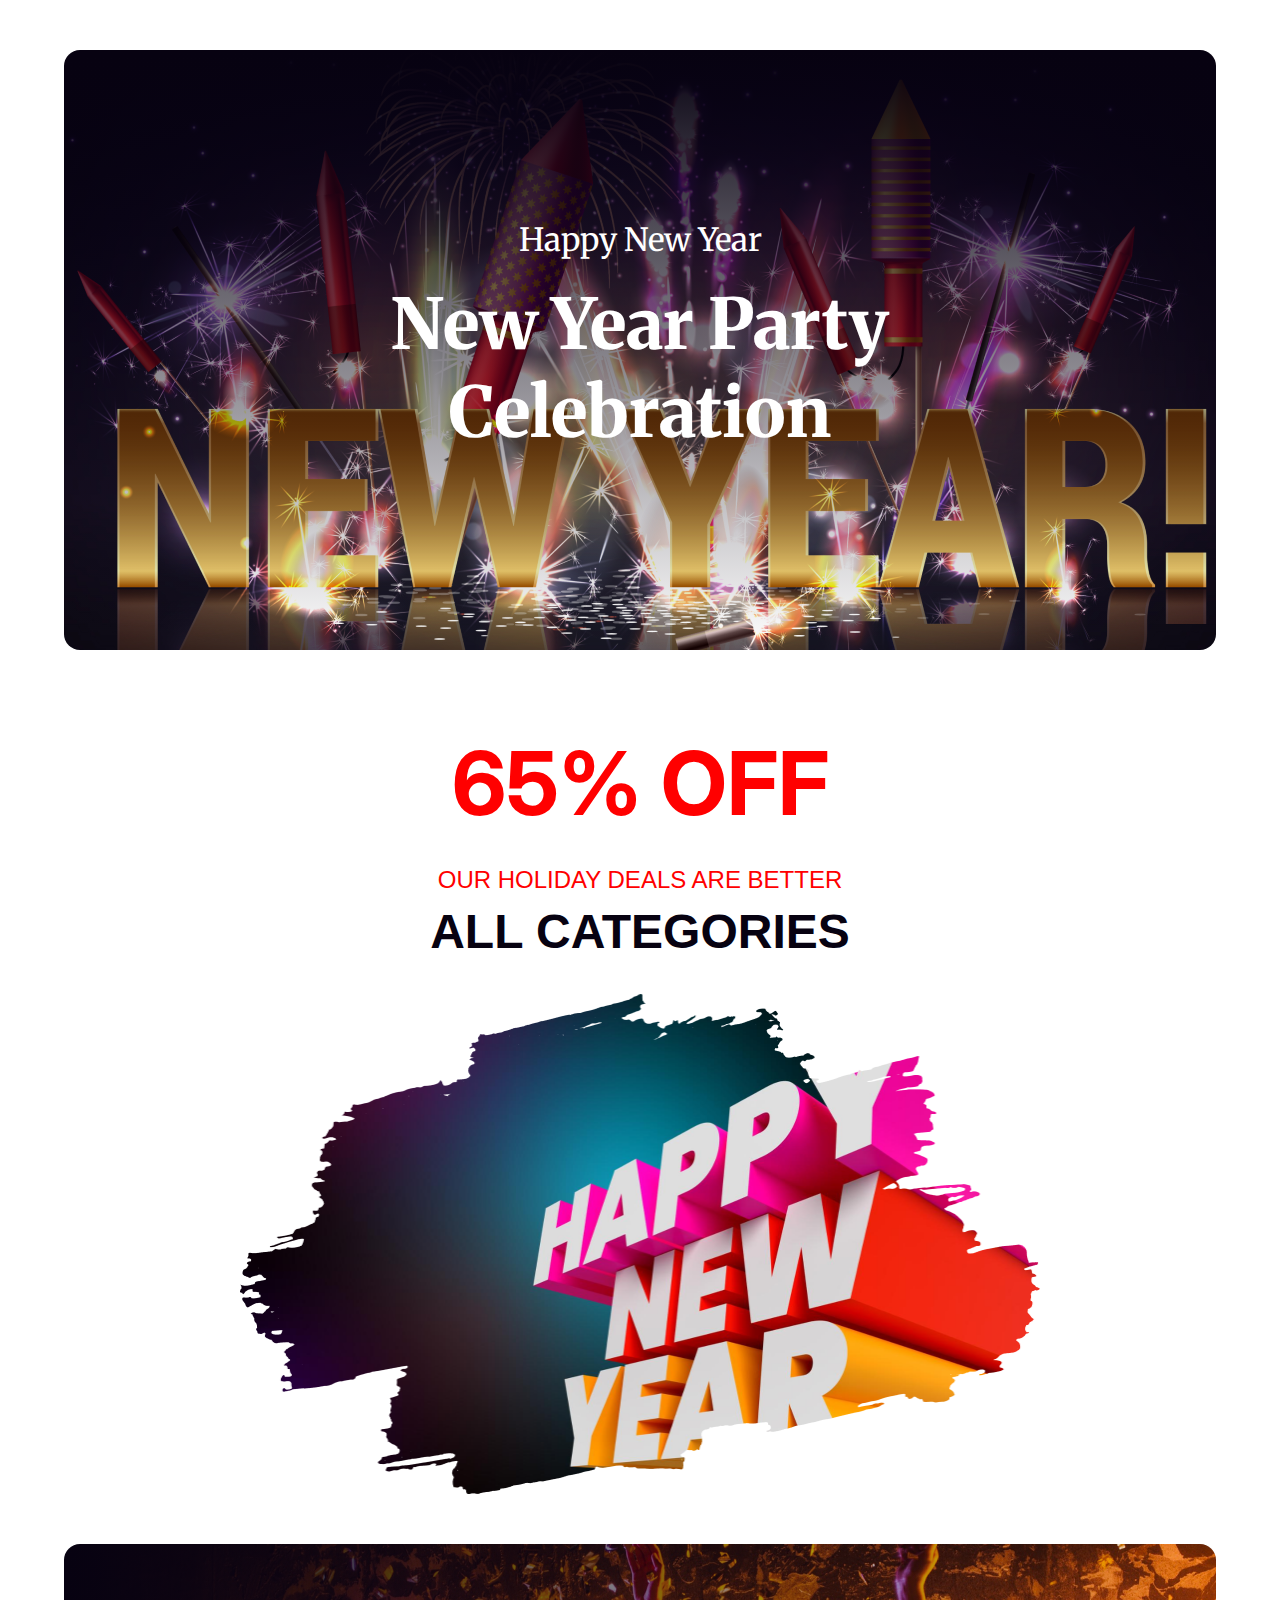
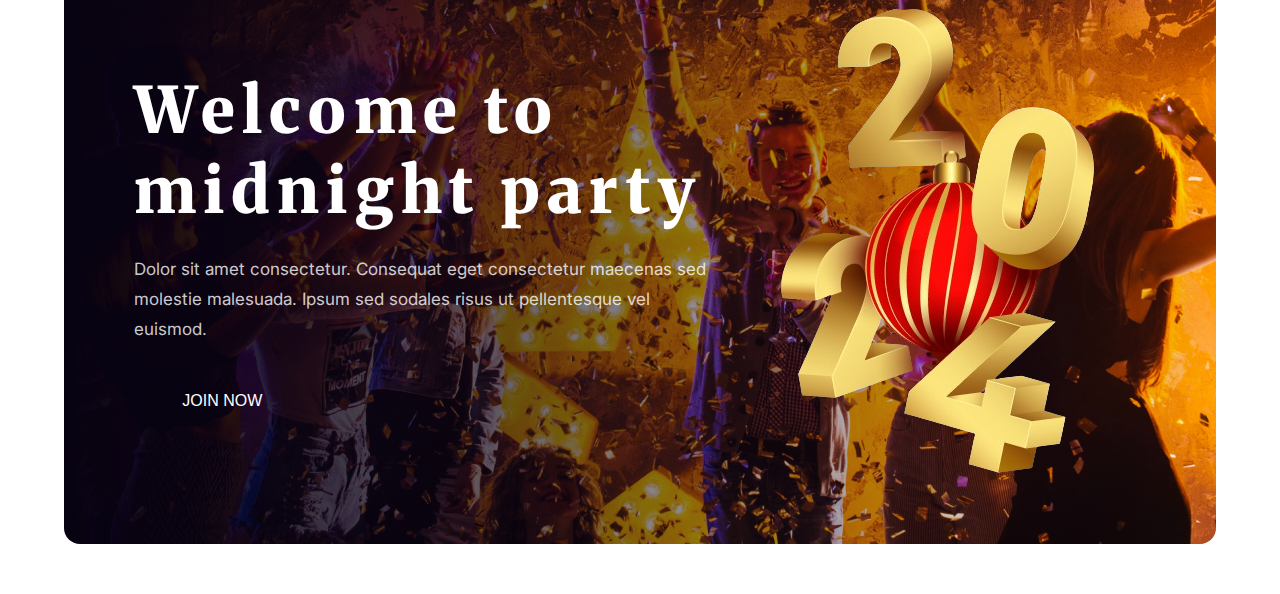
==== index.html @ 81d25da5 "added party section" ====
<!DOCTYPE html>
<html lang="en">
  <head>
    <meta charset="UTF-8" />
    <meta name="viewport" content="width=device-width, initial-scale=1.0" />
    <title>Happy New Year</title>
    <link rel="stylesheet" href="new_year_style/style.css" />
  </head>
  <body>
    <!-- Start Header Section -->
    <header class="header">
      <div class="banner_text">
        <h4>Happy New Year</h4>
        <h1>New Year Party Celebration</h1>
      </div>
    </header>
    <!-- Header Section End -->

    <!-- Main Section Start -->
    <main>
      <!-- first section -->
      <section>
        <div class="all-categories">
          <h1>65% OFF</h1>
          <h4>OUR HOLIDAY DEALS ARE BETTER</h4>
          <h2>ALL CATEGORIES</h2>
          <img
            class="new-year-photo"
            src="resources/New Year Photo.png"
            alt=""
          />
        </div>
      </section>

      <!-- second section -->
      <section class="midnight-party-section">
        <div class="party-section">
            <div class="welcome">
                <h1>Welcome to midnight party</h1>
                <h4>
                  Dolor sit amet consectetur. Consequat eget consectetur maecenas sed
                  molestie malesuada. Ipsum sed sodales risus ut pellentesque vel
                  euismod.
                </h4>
                <p>JOIN NOW</p>
              </div>
              <div class="party-section-img">
                <img src="resources/Group_70.png" alt="" />
              </div>

        </div>
        
      </section>
    </main>
    <footer></footer>
  </body>
</html>
---- new_year_style/style.css ----
@import url('https://fonts.googleapis.com/css2?family=Merriweather:wght@300;400;700;900&display=swap');

@import url('https://fonts.googleapis.com/css2?family=Inter:wght@100;300;400;500;600;700&family=Merriweather:wght@300;400;700;900&display=swap');
* {
  margin: 0;
  padding: 0;
}
body {
  font-family: "Inter", sans-serif;
  font-family: "Merriweather", serif;
  font-family: "Open Sans", sans-serif;
}

/* Start Header Section */

.header {
  background-image: linear-gradient(180deg, #070211 0%, rgba(7, 2, 17, 0) 100%),
    url(../resources/Banner\ Image.png);
  background-position: center;
  border-radius: 16px;
  height: 600px;
  width: 90%;
  max-width: 1320px;
  margin: 50px auto;
}

.banner_text {
  width: 600px;
  margin: auto;
  padding: 170px;
}
.header .banner_text h4 {
  color: #fff;
  font-family: Merriweather;
  text-align: center;
  font-size: 32px;
  font-weight: 400;
  margin-bottom: 20px;
}
.header .banner_text h1 {
  color: #fff;
  text-align: center;
  font-family: Merriweather;
  font-size: 70px;
  font-weight: 800;
}

/* Header Section End */

/* main section start */

.all-categories {
  display: flex;
  flex-direction: column;
  justify-content: center;
  text-align: center;
}

.all-categories h1 {
  color: #f00;
  font-size: 88px;
  font-family: Inter; 
  font-weight: 700;
  margin-top: 30px;
}
.all-categories h4 {
  color: #F00;
  font-size: 24px;
  font-weight: 500;
  margin-top: 30px; 
}

.all-categories h2 {
  color: #070211;
  font-size: 48px;
  font-weight: 600;  
  margin-top: 10px; 
}

.new-year-photo {
  width: 800px;
  height: 500px;
  margin: auto;
  margin-top: 35px;
}
/* Party section start */

.midnight-party-section{
background-image: linear-gradient(90deg, #070211 0%, rgba(7, 2, 17, 0.00) 100%), 
url(../resources/Vectorrr.png);
  background-position: center;
  border-radius: 16px;
  height: 600px;
  width: 90%;
  max-width: 1320px;
  margin: 50px auto;
}

.party-section{
  display: flex;
  justify-content: space-evenly;
  text-align: center;
  
}


.welcome{
  width: 50%;
  text-align: left;
  margin-top: 126px;
 
}
.welcome h1{
color: #FFF;
font-size: 64px;
font-family: Merriweather; 
font-style: normal;
font-weight: 900;
letter-spacing: 7.04px;
}
.welcome h4{
color: rgba(255, 255, 255, 0.80);
font-family: Inter;
font-size: 17px;
font-style: normal;
font-weight: 400; 
margin-top: 1.5rem;
line-height: 30px; /* 166.667% */ 
}

.welcome p{
color: #FFFF;
text-align: left;
font-size: 16px;
font-weight: 500;
margin-left: 3rem;
margin-top: 48px;
}

.party-section-img{
  margin-top: 4rem;
  margin-right: 45px;
}
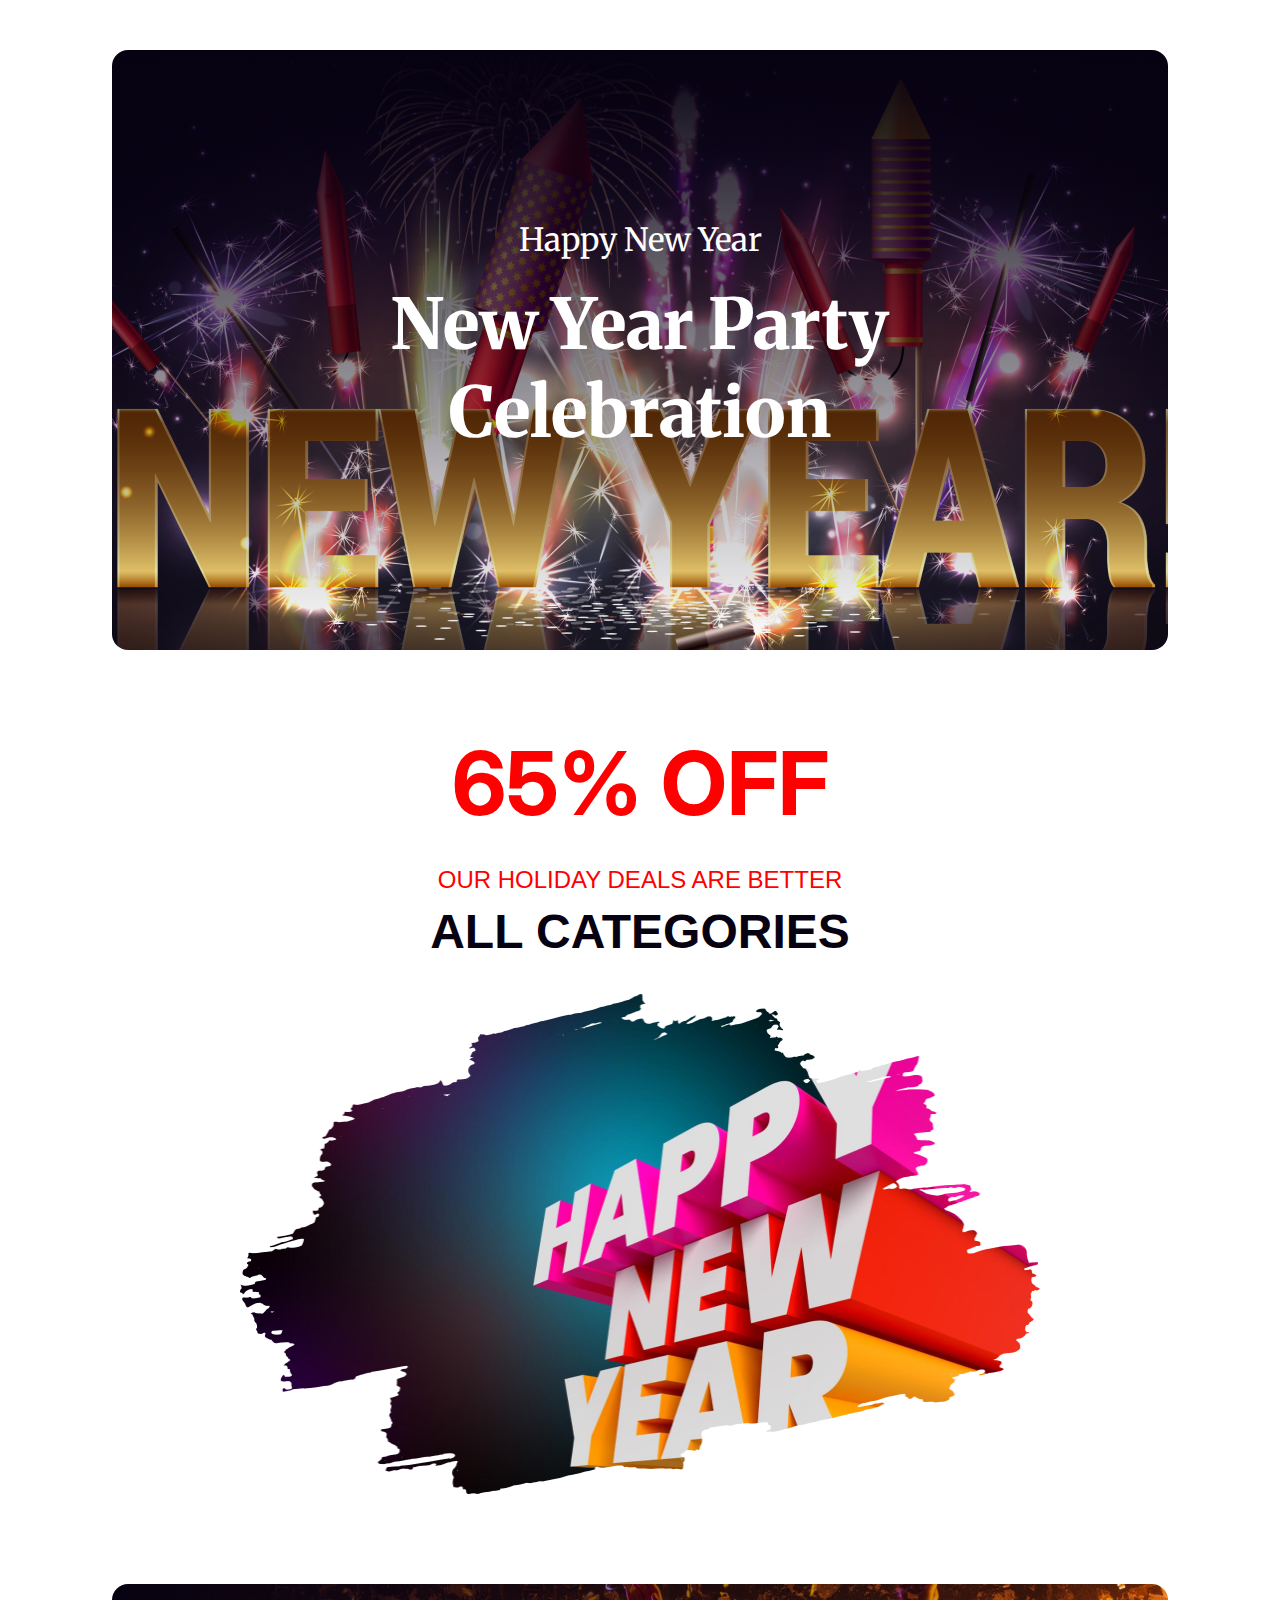
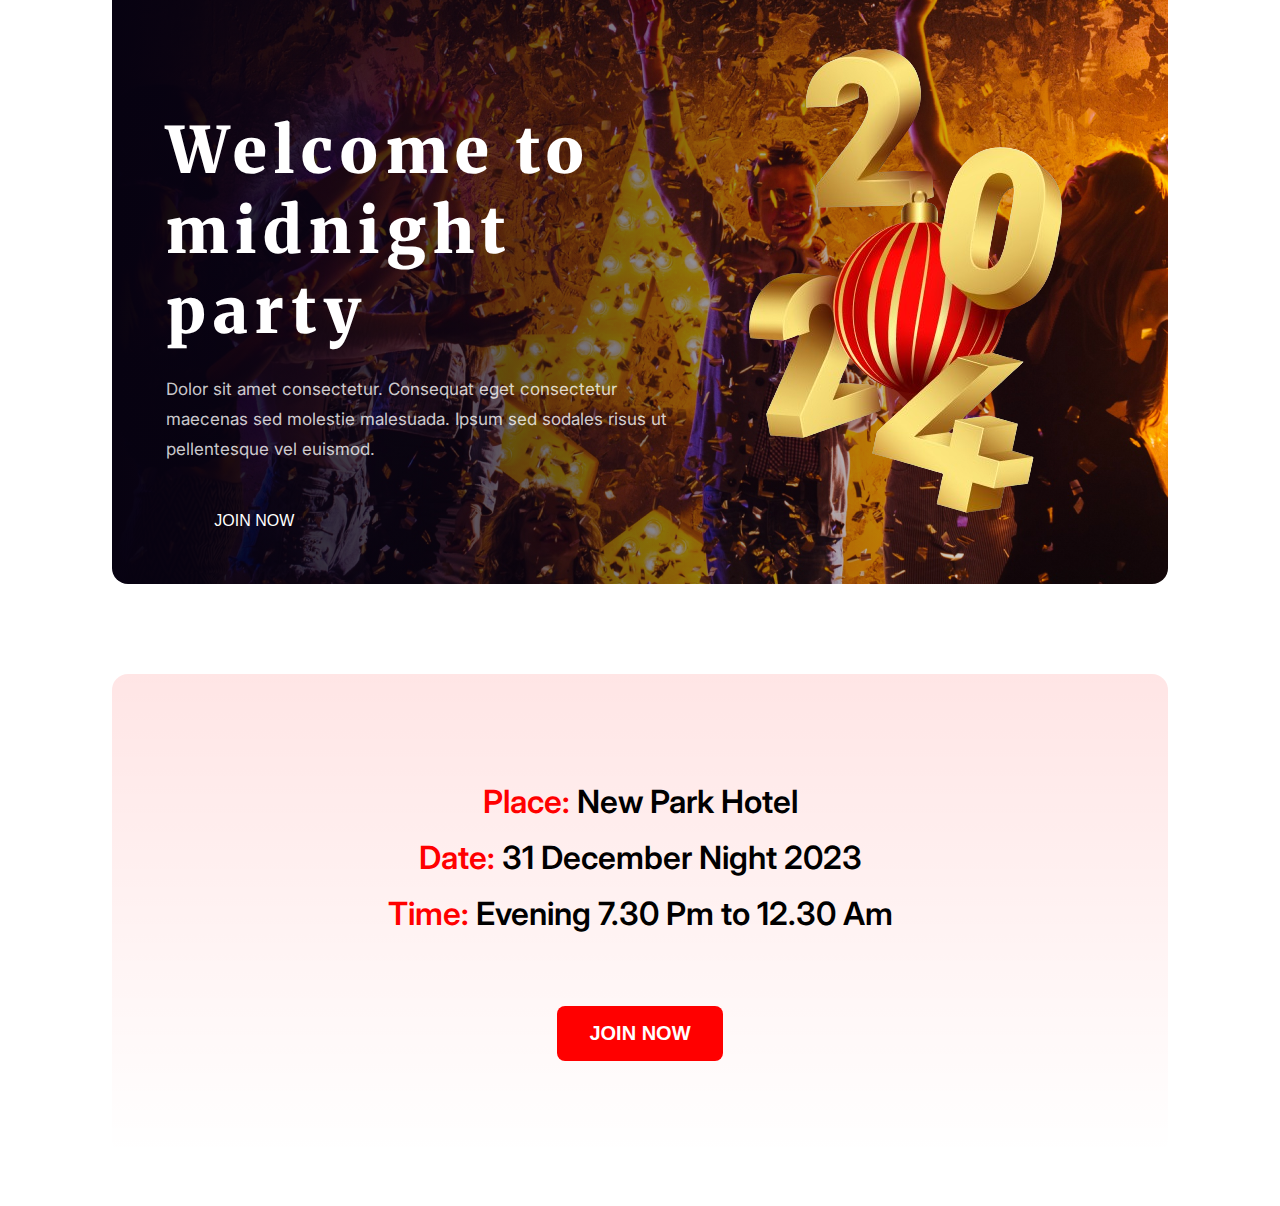
==== commit d92ea101: "added third section" ====
--- a/index.html
+++ b/index.html
@@ -35,22 +35,35 @@
       <!-- second section -->
       <section class="midnight-party-section">
         <div class="party-section">
-            <div class="welcome">
-                <h1>Welcome to midnight party</h1>
-                <h4>
-                  Dolor sit amet consectetur. Consequat eget consectetur maecenas sed
-                  molestie malesuada. Ipsum sed sodales risus ut pellentesque vel
-                  euismod.
-                </h4>
-                <p>JOIN NOW</p>
-              </div>
-              <div class="party-section-img">
-                <img src="resources/Group_70.png" alt="" />
-              </div>
+          <div class="welcome">
+            <h1>Welcome to midnight party</h1>
+            <h4>
+              Dolor sit amet consectetur. Consequat eget consectetur maecenas
+              sed molestie malesuada. Ipsum sed sodales risus ut pellentesque
+              vel euismod.
+            </h4>
+            <p>JOIN NOW</p>
+          </div>
+          <div class="party-section-img">
+            <img src="resources/Group_70.png" alt="" />
+          </div>
+        </div>
+      </section>
 
+      <!-- Third section -->
+      <section class="third-section">
+        <div class="third-section-div">
+            <p> <span class="text-color">Place:</span> New Park Hotel <br>
+                <span class="text-color">Date:</span> 31 December Night 2023 <br>
+                <span class="text-color">Time:</span> Evening 7.30 Pm to 12.30 Am</p>
+                <input class="join" type="submit" value="JOIN NOW">
         </div>
-        
       </section>
+
+
+
+
+
     </main>
     <footer></footer>
   </body>
--- a/new_year_style/style.css
+++ b/new_year_style/style.css
@@ -1,6 +1,6 @@
-@import url('https://fonts.googleapis.com/css2?family=Merriweather:wght@300;400;700;900&display=swap');
+@import url("https://fonts.googleapis.com/css2?family=Merriweather:wght@300;400;700;900&display=swap");
 
-@import url('https://fonts.googleapis.com/css2?family=Inter:wght@100;300;400;500;600;700&family=Merriweather:wght@300;400;700;900&display=swap');
+@import url("https://fonts.googleapis.com/css2?family=Inter:wght@100;300;400;500;600;700&family=Merriweather:wght@300;400;700;900&display=swap");
 * {
   margin: 0;
   padding: 0;
@@ -19,7 +19,7 @@
   background-position: center;
   border-radius: 16px;
   height: 600px;
-  width: 90%;
+  width: 82.5%;
   max-width: 1320px;
   margin: 50px auto;
 }
@@ -59,22 +59,22 @@
 .all-categories h1 {
   color: #f00;
   font-size: 88px;
-  font-family: Inter; 
+  font-family: Inter;
   font-weight: 700;
   margin-top: 30px;
 }
 .all-categories h4 {
-  color: #F00;
+  color: #f00;
   font-size: 24px;
   font-weight: 500;
-  margin-top: 30px; 
+  margin-top: 30px;
 }
 
 .all-categories h2 {
   color: #070211;
   font-size: 48px;
-  font-weight: 600;  
-  margin-top: 10px; 
+  font-weight: 600;
+  margin-top: 10px;
 }
 
 .new-year-photo {
@@ -85,59 +85,102 @@
 }
 /* Party section start */
 
-.midnight-party-section{
-background-image: linear-gradient(90deg, #070211 0%, rgba(7, 2, 17, 0.00) 100%), 
-url(../resources/Vectorrr.png);
+.midnight-party-section {
+  background-image: linear-gradient(90deg, #070211 0%, rgba(7, 2, 17, 0) 100%),
+    url(../resources/Vectorrr.png);
   background-position: center;
   border-radius: 16px;
   height: 600px;
-  width: 90%;
+  width: 82.5%;
   max-width: 1320px;
   margin: 50px auto;
+  margin-top: 90px;
 }
 
-.party-section{
+.party-section {
   display: flex;
   justify-content: space-evenly;
   text-align: center;
-  
 }
 
-
-.welcome{
+.welcome {
   width: 50%;
   text-align: left;
   margin-top: 126px;
- 
 }
-.welcome h1{
-color: #FFF;
-font-size: 64px;
-font-family: Merriweather; 
-font-style: normal;
-font-weight: 900;
-letter-spacing: 7.04px;
+.welcome h1 {
+  color: #fff;
+  font-size: 64px;
+  font-family: Merriweather;
+  font-style: normal;
+  font-weight: 900;
+  letter-spacing: 7.04px;
 }
-.welcome h4{
-color: rgba(255, 255, 255, 0.80);
-font-family: Inter;
-font-size: 17px;
-font-style: normal;
-font-weight: 400; 
-margin-top: 1.5rem;
-line-height: 30px; /* 166.667% */ 
+.welcome h4 {
+  color: rgba(255, 255, 255, 0.8);
+  font-family: Inter;
+  font-size: 17px;
+  font-style: normal;
+  font-weight: 400;
+  margin-top: 1.5rem;
+  line-height: 30px; /* 166.667% */
 }
 
-.welcome p{
-color: #FFFF;
-text-align: left;
-font-size: 16px;
-font-weight: 500;
-margin-left: 3rem;
-margin-top: 48px;
+.welcome p {
+  color: #ffff;
+  text-align: left;
+  font-size: 16px;
+  font-weight: 500;
+  margin-left: 3rem;
+  margin-top: 48px;
 }
 
-.party-section-img{
+.party-section-img {
   margin-top: 4rem;
   margin-right: 45px;
-}+}
+
+/* Third section start */
+
+.third-section {
+  background: linear-gradient(
+    180deg,
+    rgba(255, 0, 0, 0.1) 0%,
+    rgba(255, 0, 0, 0) 100%
+  );
+  background-position: center;
+  border-radius: 16px;
+  height: 482px;
+  width: 82.5%;
+  max-width: 1320px;
+  margin: 50px auto;
+  margin-top: 90px;
+}
+
+.third-section-div {
+  width: 100%;
+  text-align: center;
+}
+
+.third-section-div p {
+  padding: 100px 0px 0px 0px;
+  font-family: Inter;
+  font-size: 32px;
+  font-weight: 600;
+  line-height: 56px; /* 175% */
+}
+.text-color {
+  color: #f00;
+}
+
+.join {
+  color: #fff;
+  font-size: 20px;
+  font-weight: 700;
+  padding: 16px 32px;
+  gap: 10px;
+  border-radius: 8px;
+  background: #f00;
+  border: none;
+  margin-top: 64px;
+}
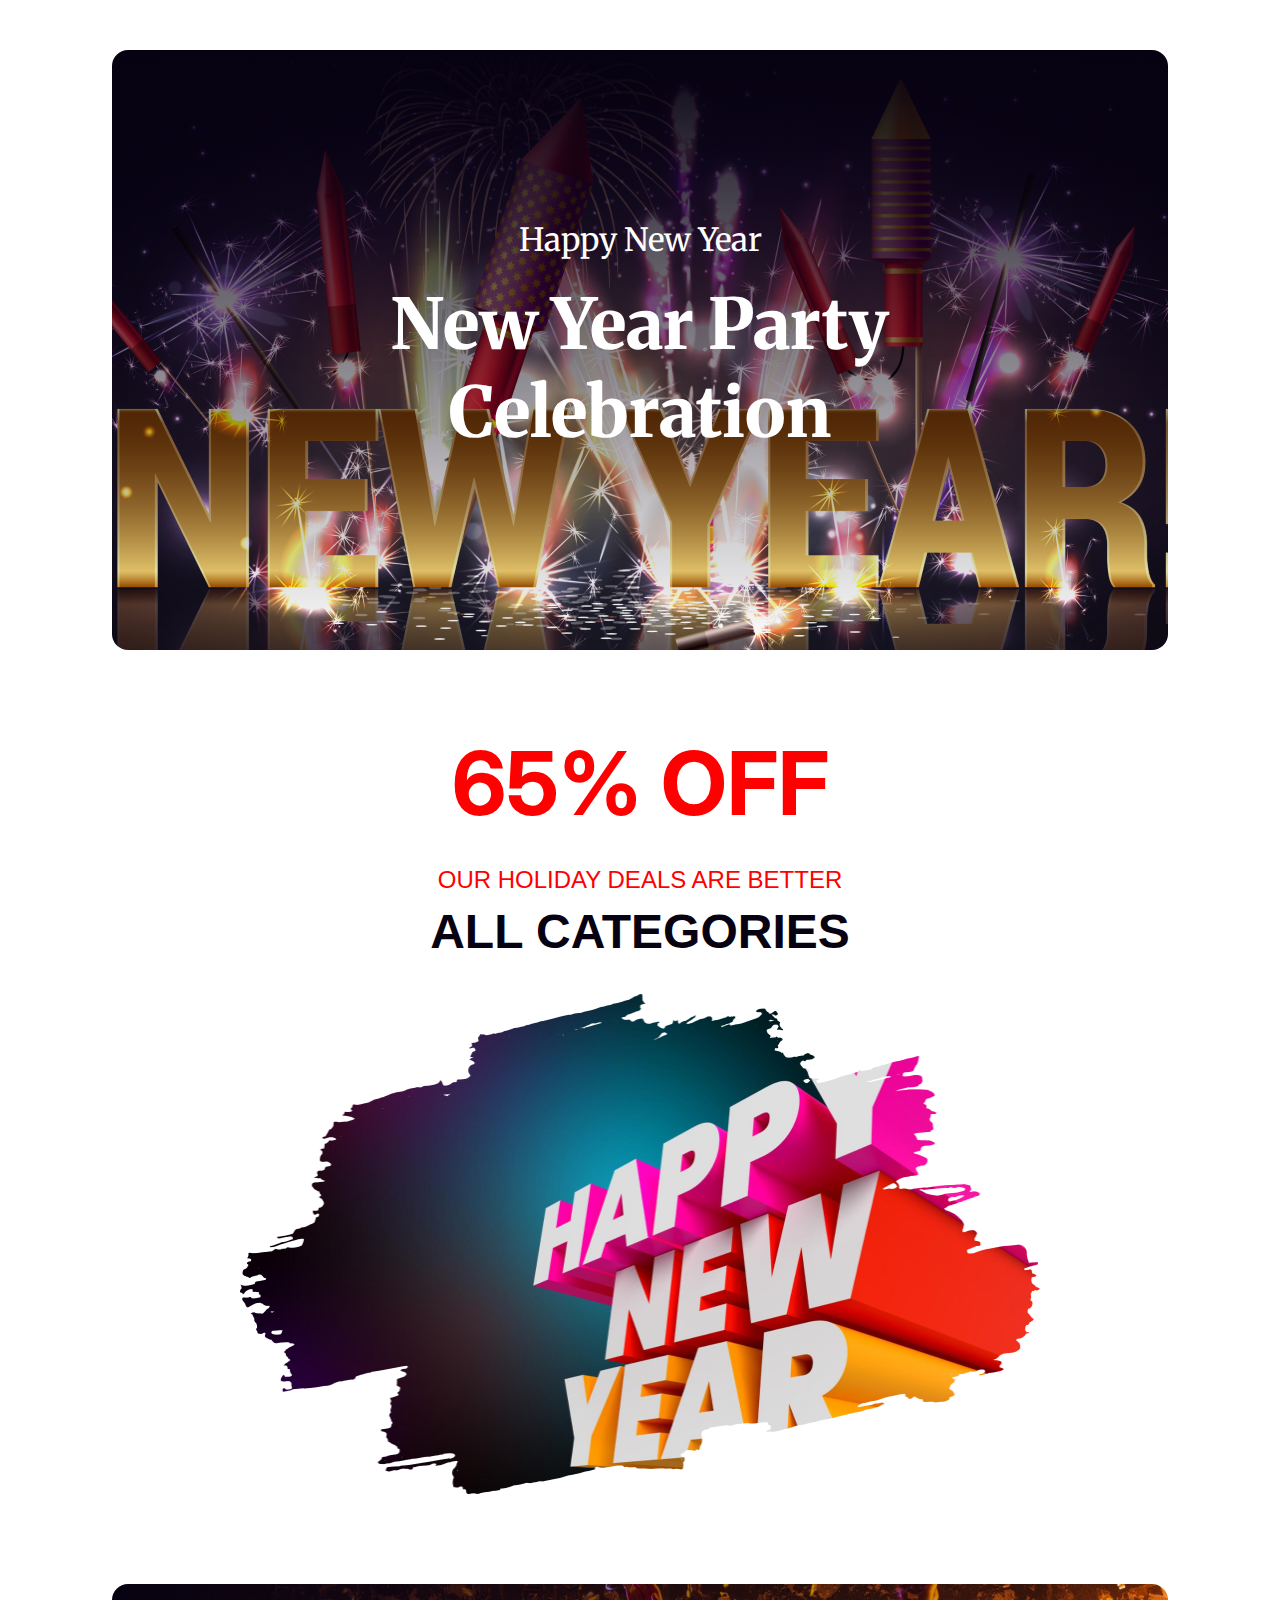
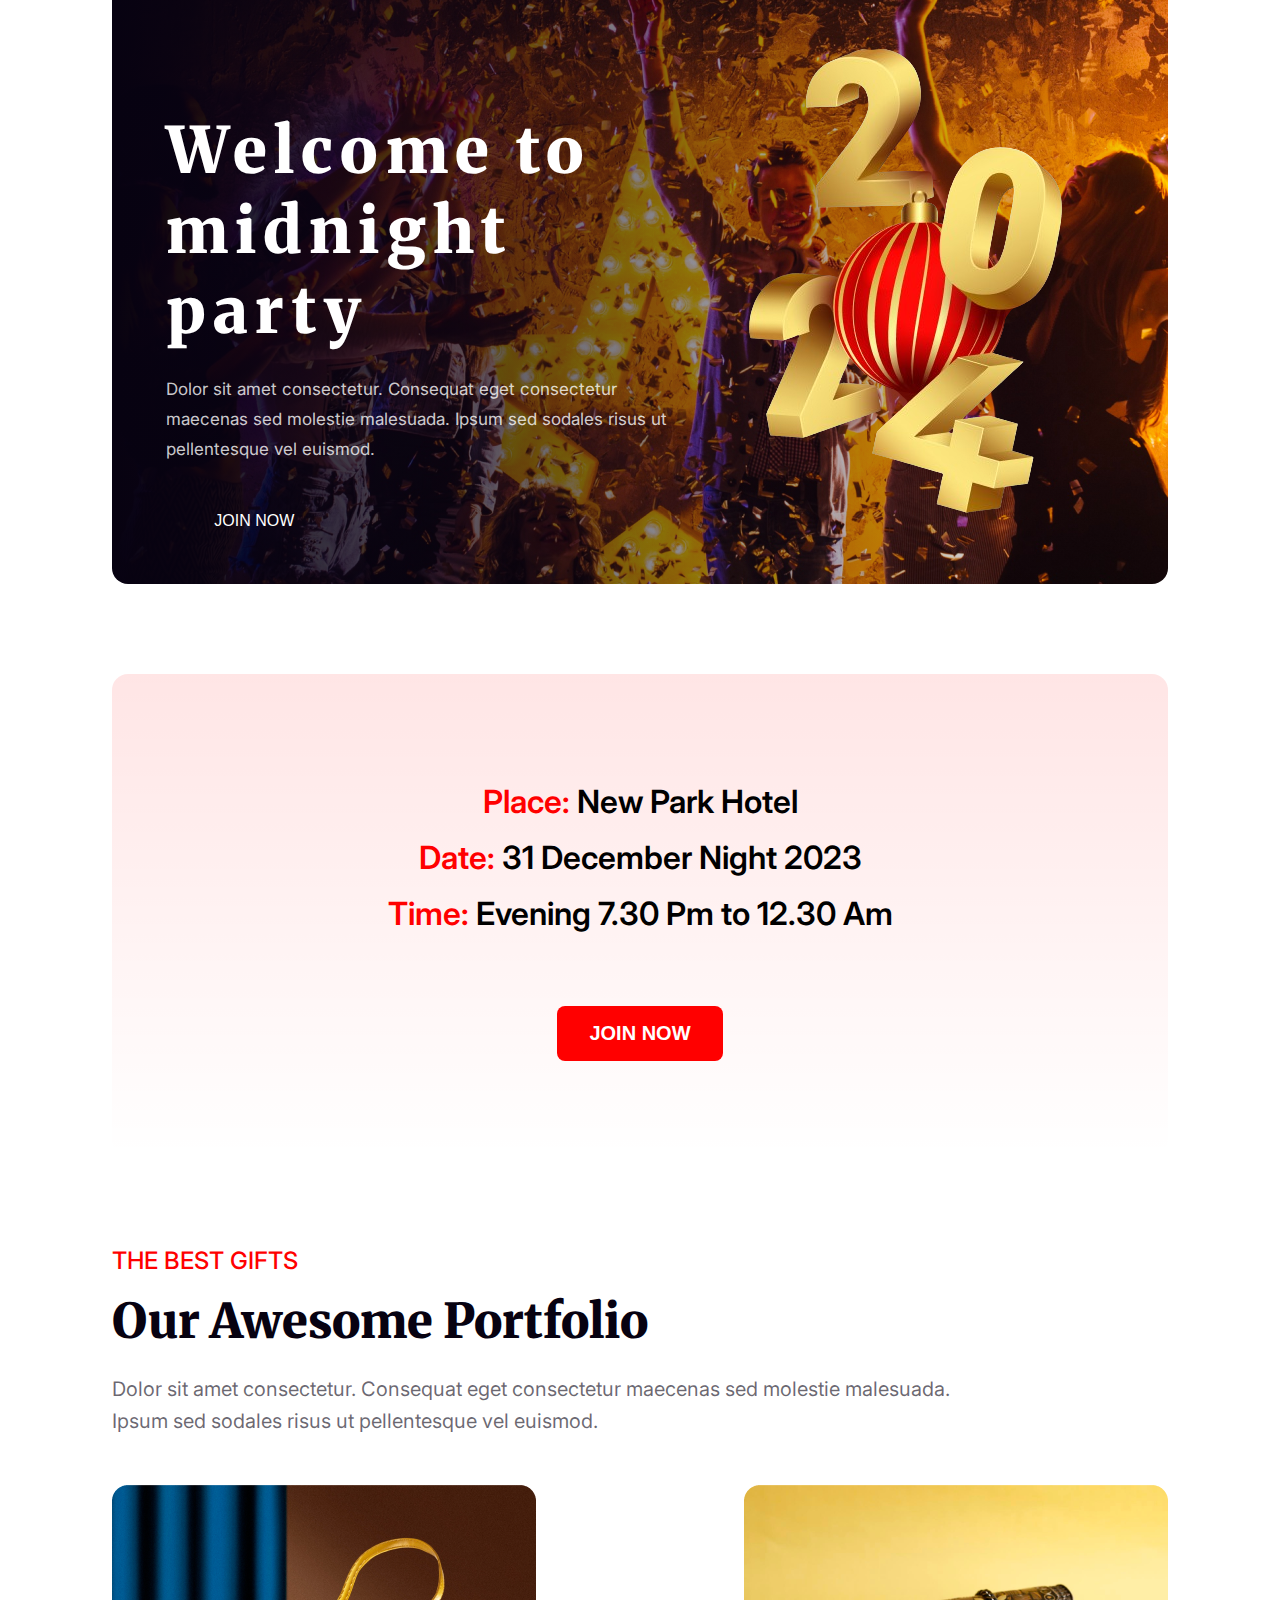
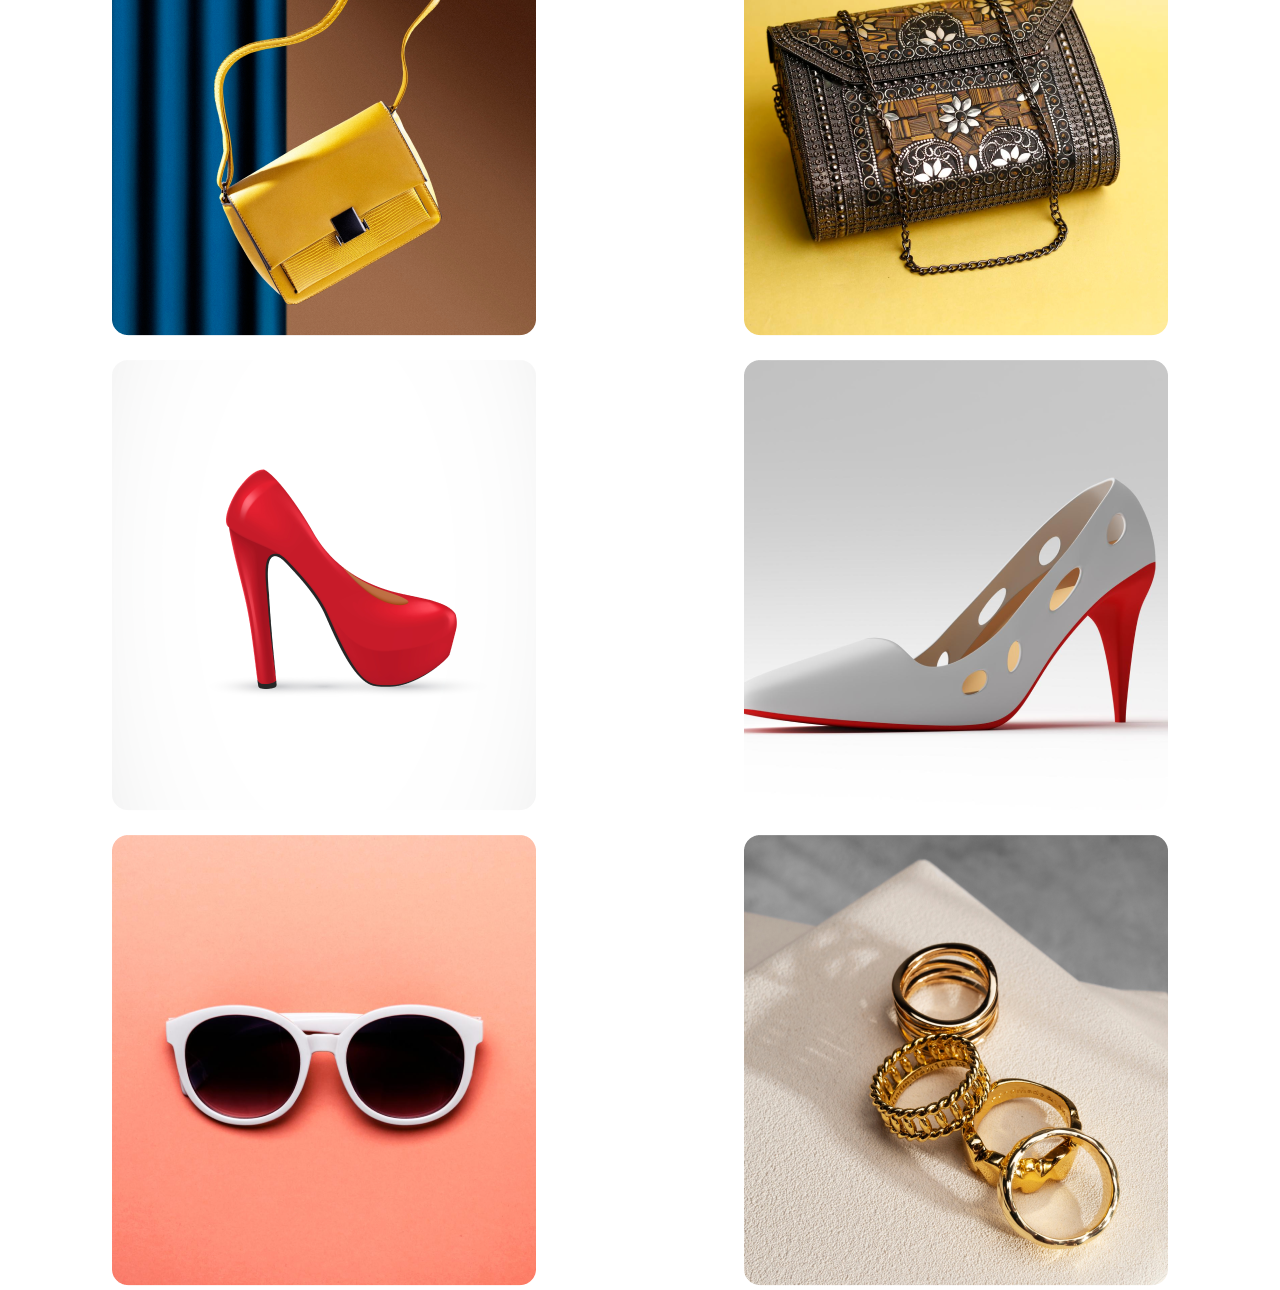
==== commit b9f8a9c8: "sixth section add" ====
--- a/index.html
+++ b/index.html
@@ -53,17 +53,39 @@
       <!-- Third section -->
       <section class="third-section">
         <div class="third-section-div">
-            <p> <span class="text-color">Place:</span> New Park Hotel <br>
-                <span class="text-color">Date:</span> 31 December Night 2023 <br>
-                <span class="text-color">Time:</span> Evening 7.30 Pm to 12.30 Am</p>
-                <input class="join" type="submit" value="JOIN NOW">
+          <p>
+            <span class="text-color">Place:</span> New Park Hotel <br />
+            <span class="text-color">Date:</span> 31 December Night 2023 <br />
+            <span class="text-color">Time:</span> Evening 7.30 Pm to 12.30 Am
+          </p>
+          <input class="join" type="submit" value="JOIN NOW" />
         </div>
       </section>
 
+      <!--Fourth section start  -->
+      <section></section>
 
+      <!--Fifth Section start  -->
+      <section></section>
 
-
-
+      <!-- sixth Section start -->
+      <section class="sixth-section">
+        <h3>THE BEST GIFTS</h3>
+        <h1>Our Awesome Portfolio</h1>
+        <p>
+          Dolor sit amet consectetur. Consequat eget consectetur maecenas sed
+          molestie malesuada. <br />Ipsum sed sodales risus ut pellentesque vel
+          euismod.
+        </p>
+        <div class="portfolio-img">
+          <div><img src="resources/bag1.png" alt="bag" /></div>
+          <div><img src="resources/bag2.png" alt="bag" /></div>
+          <div><img src="resources/red shoe.png" alt="shoe" /></div>
+          <div><img src="resources/white shoe.png" alt="shoe" /></div>
+          <div><img src="resources/sunglass.png" alt="sunglass" /></div>
+          <div><img src="resources/bangle.png" alt="bangle" /></div>
+        </div>
+      </section>
     </main>
     <footer></footer>
   </body>
--- a/new_year_style/style.css
+++ b/new_year_style/style.css
@@ -83,6 +83,7 @@
   margin: auto;
   margin-top: 35px;
 }
+
 /* Party section start */
 
 .midnight-party-section {
@@ -93,8 +94,7 @@
   height: 600px;
   width: 82.5%;
   max-width: 1320px;
-  margin: 50px auto;
-  margin-top: 90px;
+  margin: 90px auto;
 }
 
 .party-section {
@@ -153,8 +153,7 @@
   height: 482px;
   width: 82.5%;
   max-width: 1320px;
-  margin: 50px auto;
-  margin-top: 90px;
+  margin: 90px auto;
 }
 
 .third-section-div {
@@ -184,3 +183,47 @@
   border: none;
   margin-top: 64px;
 }
+
+/* Fourth section start */
+
+/* Fifth Section start */
+
+/* sixth Section start */
+.sixth-section {
+  height: 600px;
+  width: 82.5%;
+  max-width: 1320px;
+  margin: 90px auto;
+}
+.sixth-section h3 {
+  color: #f00;
+  font-family: Inter;
+  font-size: 24px;
+  font-weight: 500;
+  margin-bottom: 16px;
+}
+
+.sixth-section h1 {
+  color: #070211;
+  font-family: Merriweather;
+  font-size: 48px;
+  font-weight: 900;
+  margin-bottom: 22px;
+}
+.sixth-section p {
+  color: rgba(7, 2, 17, 0.6);
+  font-family: Inter;
+  font-size: 20px;
+  font-style: normal;
+  font-weight: 400;
+  line-height: 32px; /* 160% */
+  margin-bottom: 48px;
+}
+
+.portfolio-img {
+  display: flex;
+  justify-content: space-between;
+  flex-flow: wrap;
+  gap: 20px;
+}
+
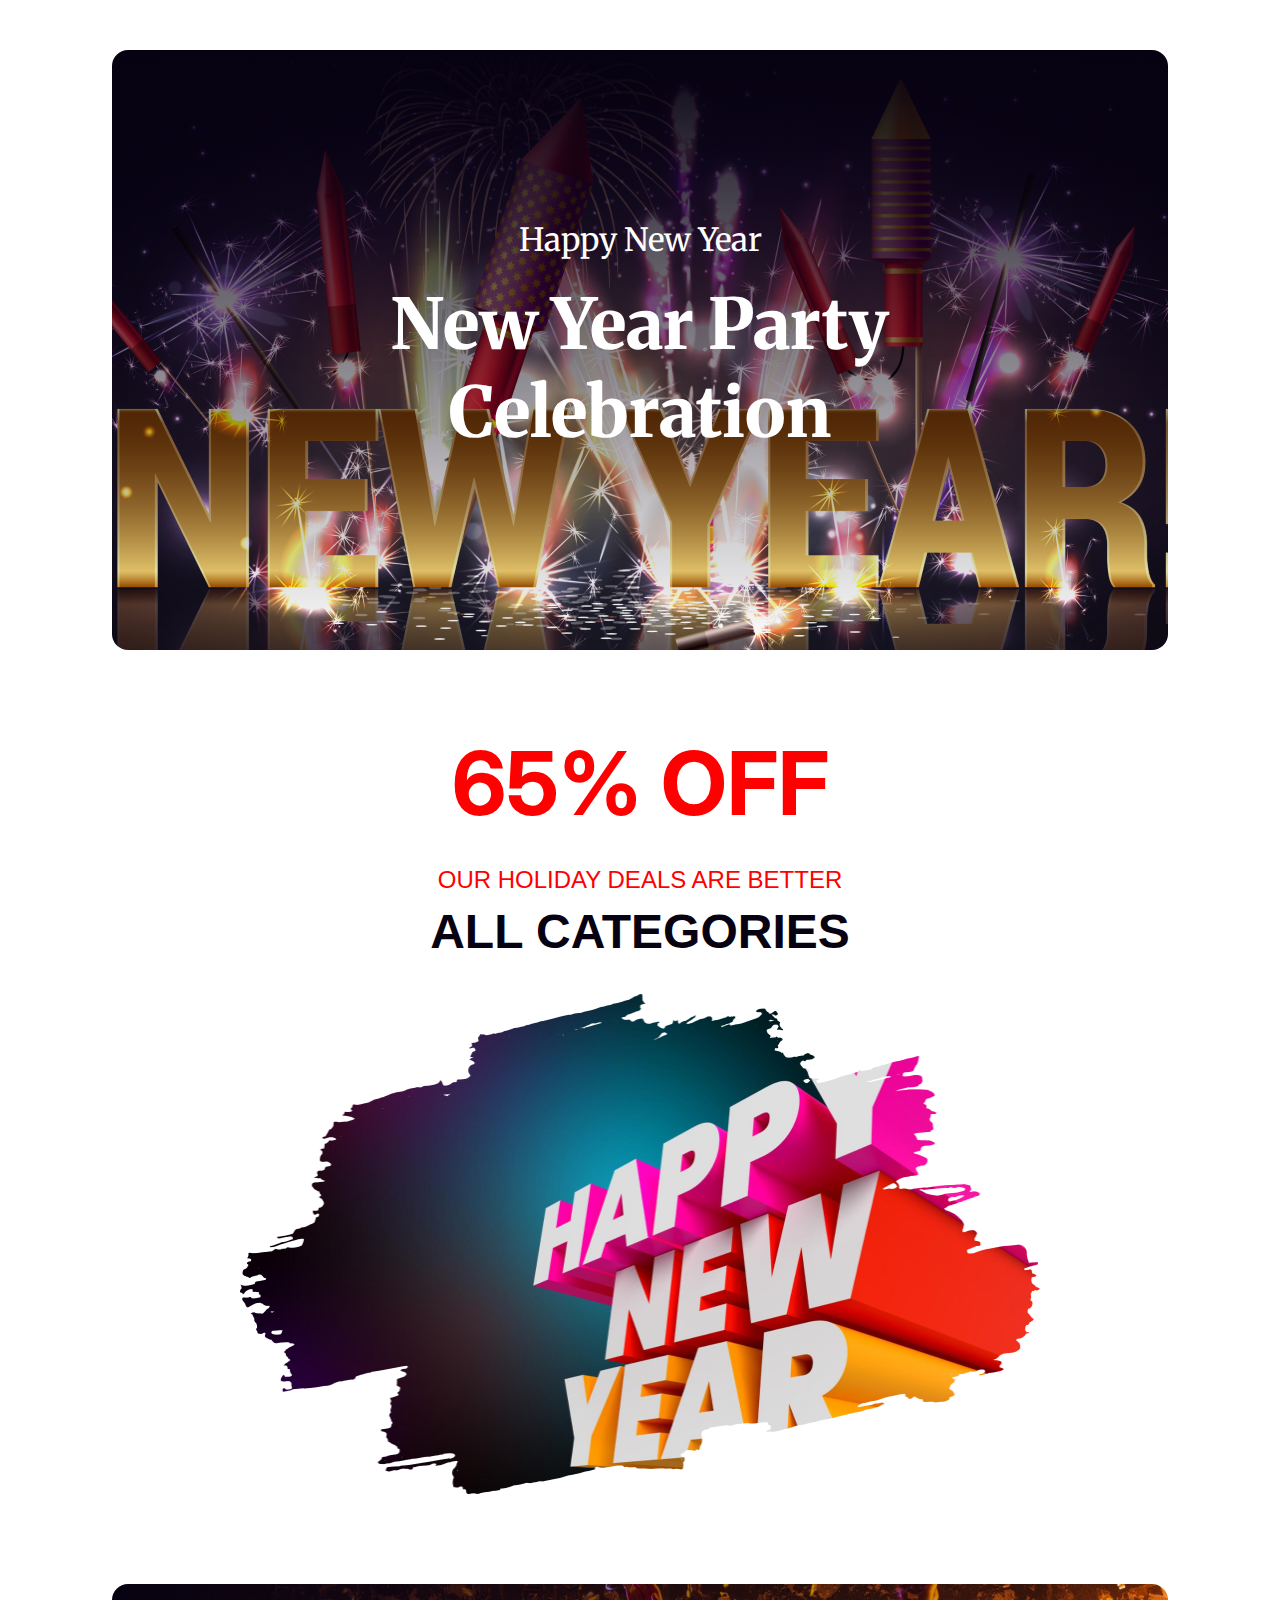
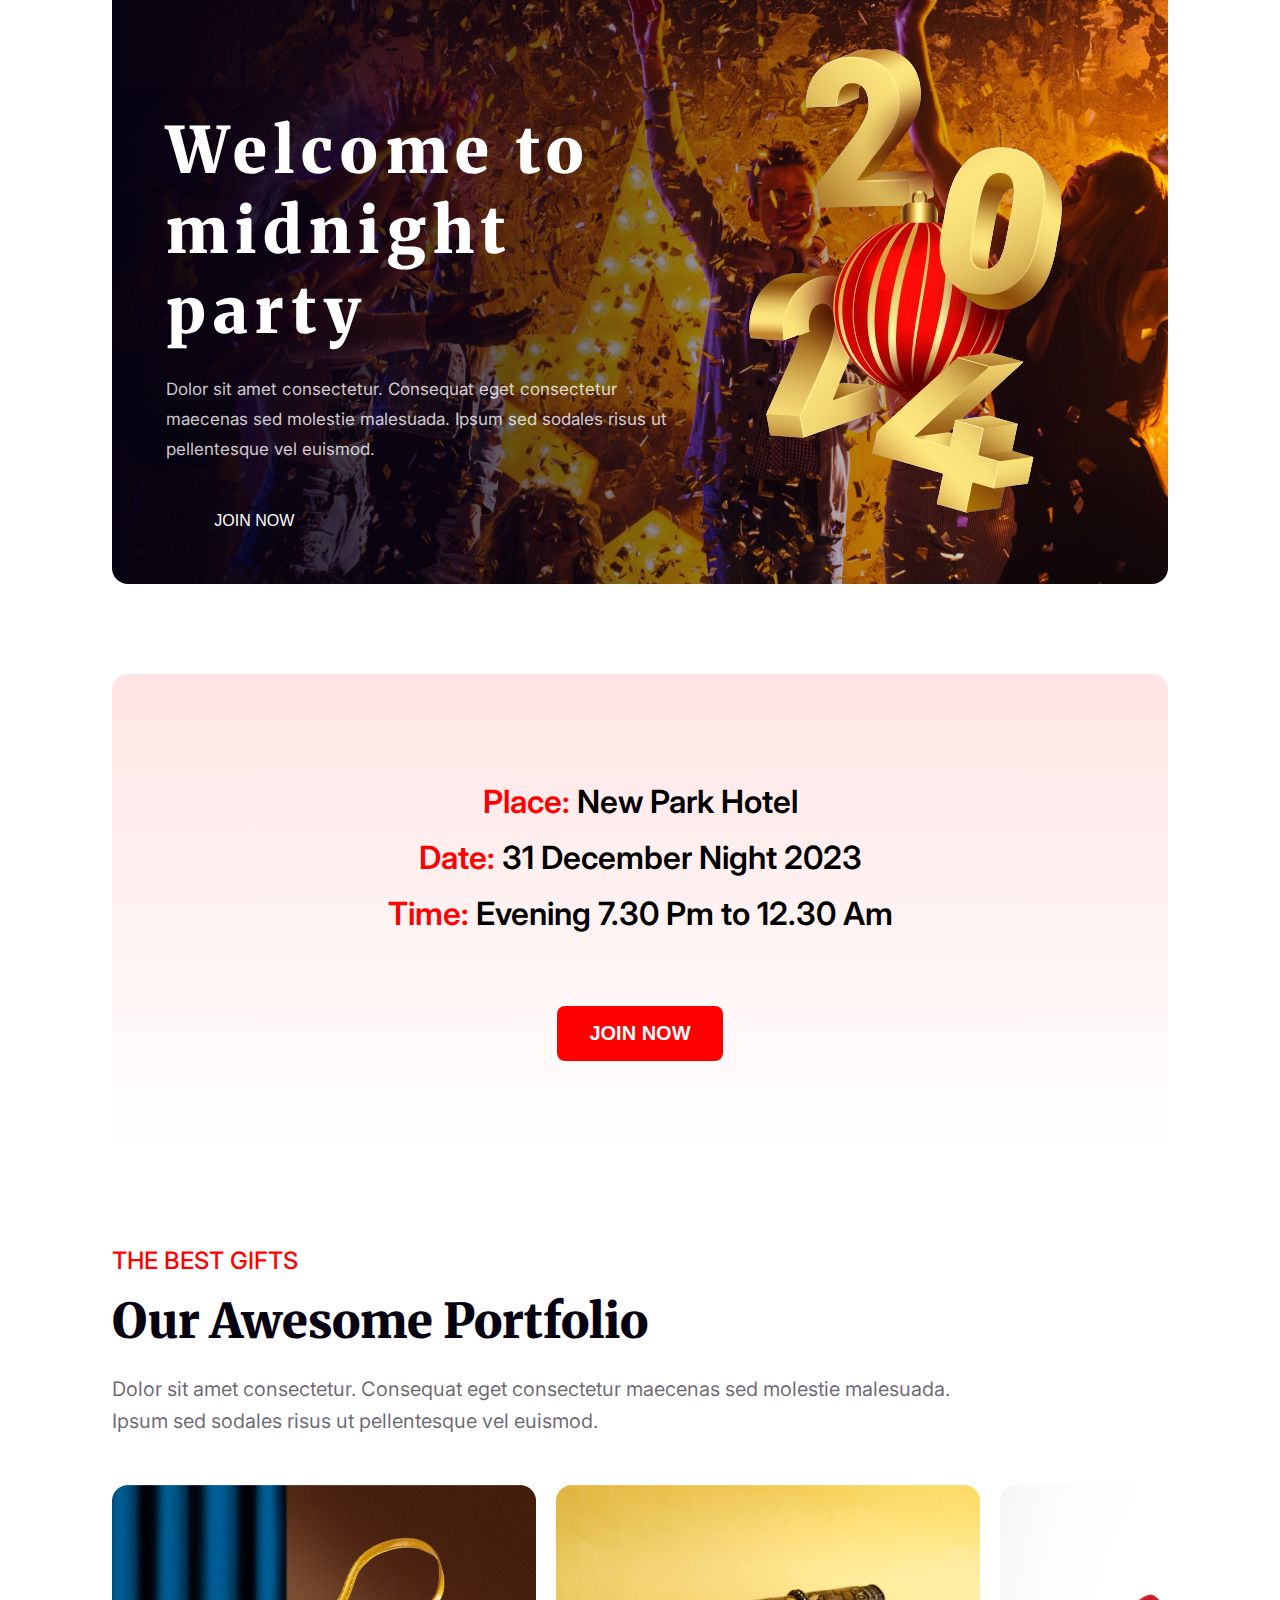
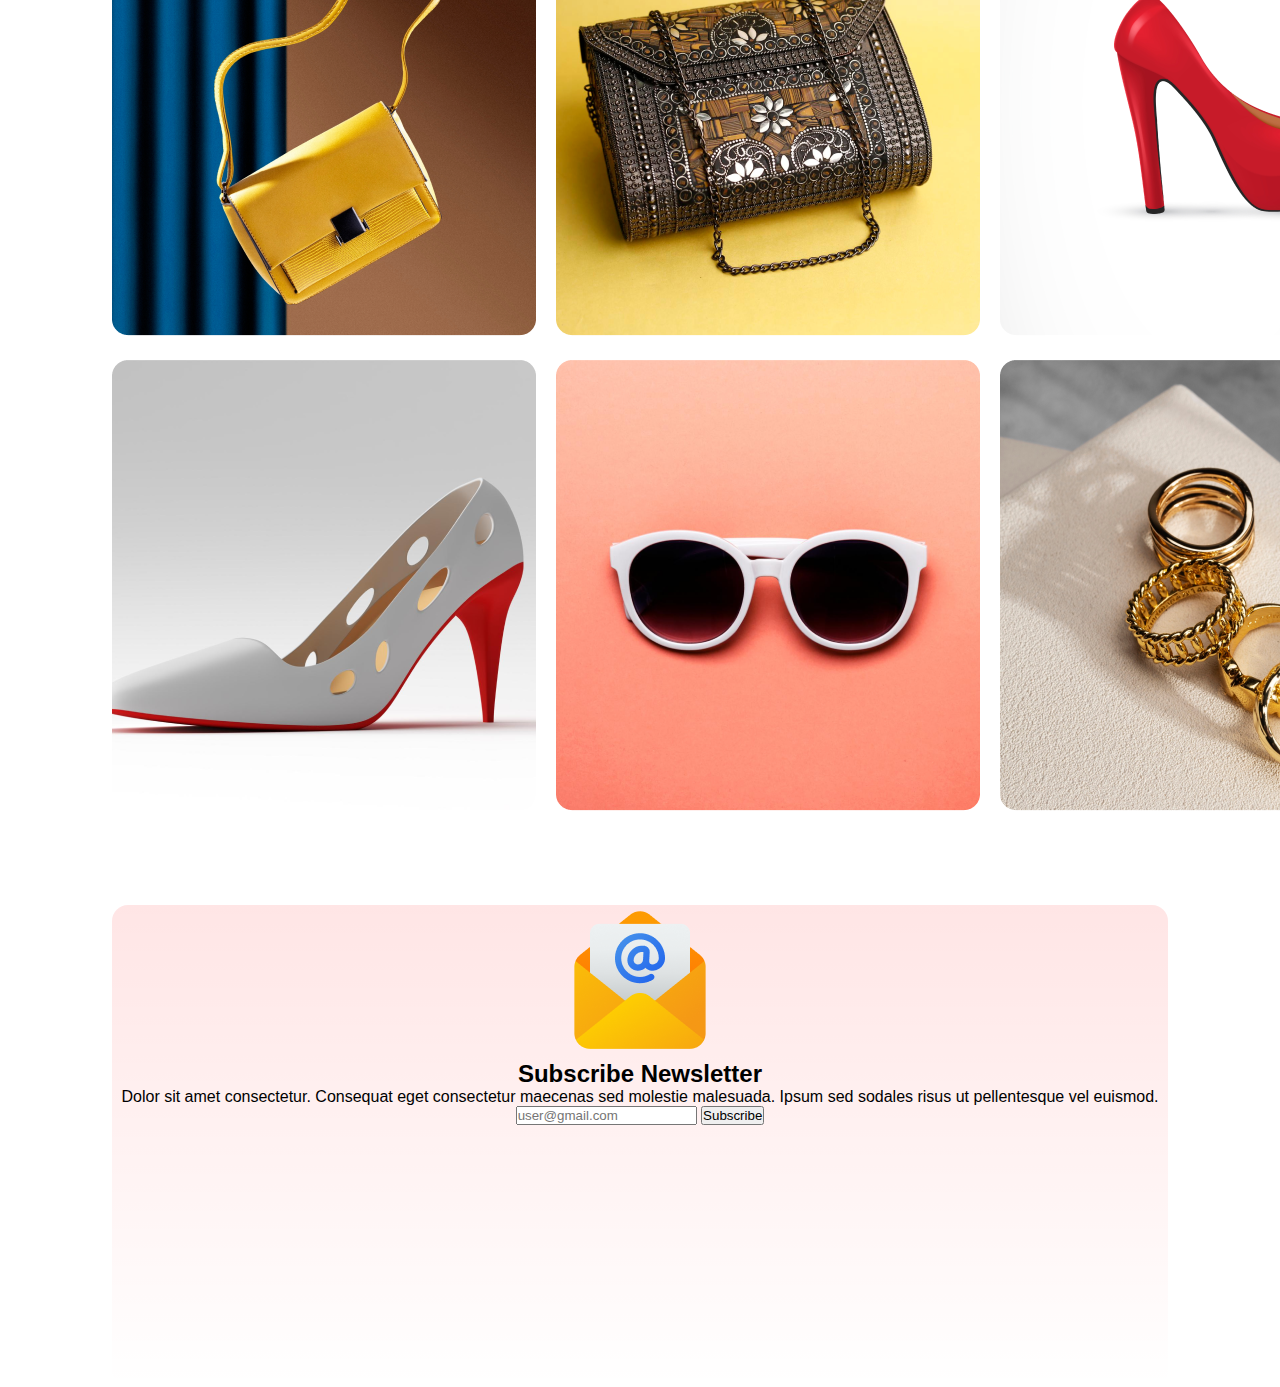
==== commit ce3c45ae: "added seventh section" ====
--- a/index.html
+++ b/index.html
@@ -86,6 +86,32 @@
           <div><img src="resources/bangle.png" alt="bangle" /></div>
         </div>
       </section>
+    
+
+      <!-- Seventh section start -->
+
+      <section class="seven-section">
+        <div class="seventh-section-div">
+          <img src="resources/Group 61.png" alt="" />
+          <h2>Subscribe Newsletter</h2>
+          <p>
+            Dolor sit amet consectetur. Consequat eget consectetur maecenas sed
+            molestie malesuada. Ipsum sed sodales risus ut pellentesque vel
+            euismod.
+          </p>
+
+          <form action="">
+            <input
+              type="email"
+              name="email"
+              id=""
+              placeholder="user@gmail.com"
+              required
+            />
+            <button class="sub-btn">Subscribe</button>
+          </form>
+        </div>
+      </section>
     </main>
     <footer></footer>
   </body>
--- a/new_year_style/style.css
+++ b/new_year_style/style.css
@@ -190,7 +190,6 @@
 
 /* sixth Section start */
 .sixth-section {
-  height: 600px;
   width: 82.5%;
   max-width: 1320px;
   margin: 90px auto;
@@ -221,9 +220,29 @@
 }
 
 .portfolio-img {
-  display: flex;
-  justify-content: space-between;
-  flex-flow: wrap;
+  display: grid;
+  grid-template-columns: auto auto auto;
   gap: 20px;
 }
 
+
+
+/* seventh section start */
+
+.seven-section{
+  background: linear-gradient(
+    180deg,
+    rgba(255, 0, 0, 0.1) 0%,
+    rgba(255, 0, 0, 0) 100%
+  );
+  background-position: center;
+  height: 482px;
+  width: 82.5%;
+  max-width: 1320px;
+  margin: auto;
+  border-radius: 16px; 
+ text-align: center;
+
+  
+}
+
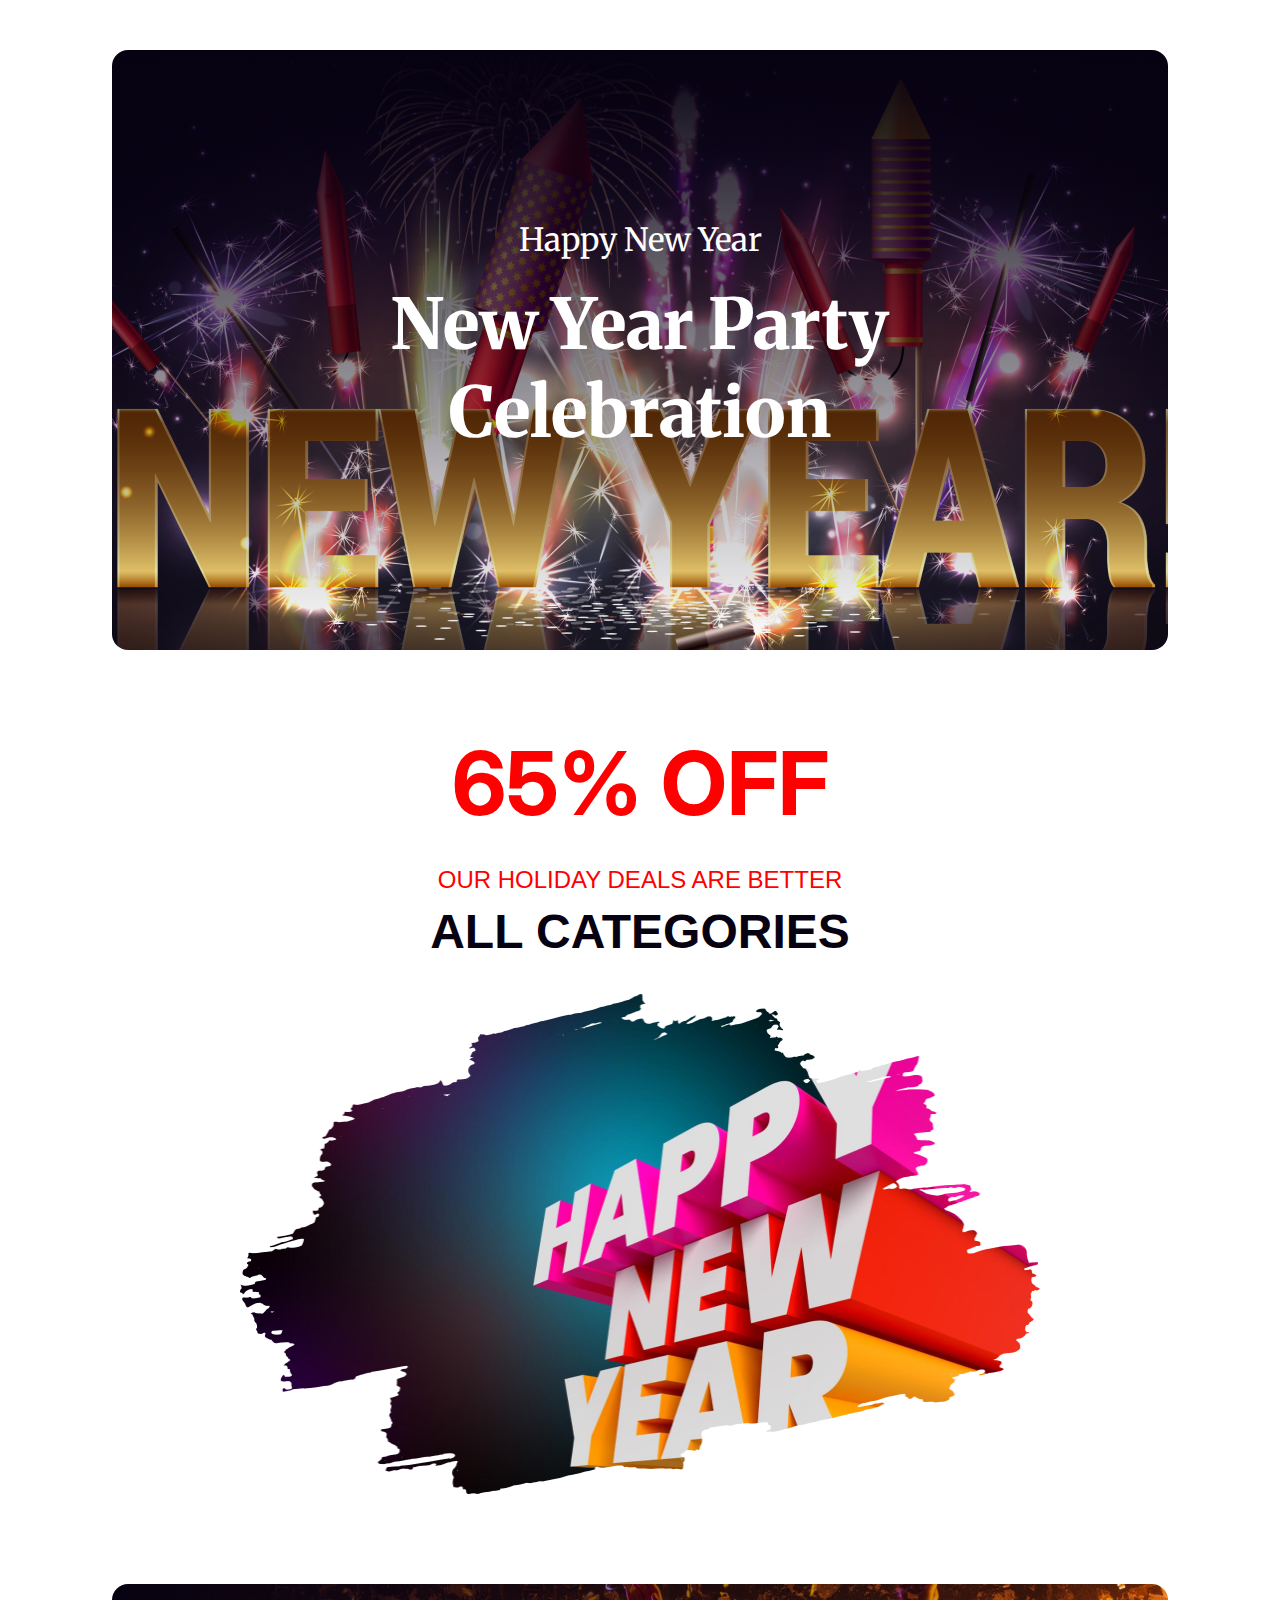
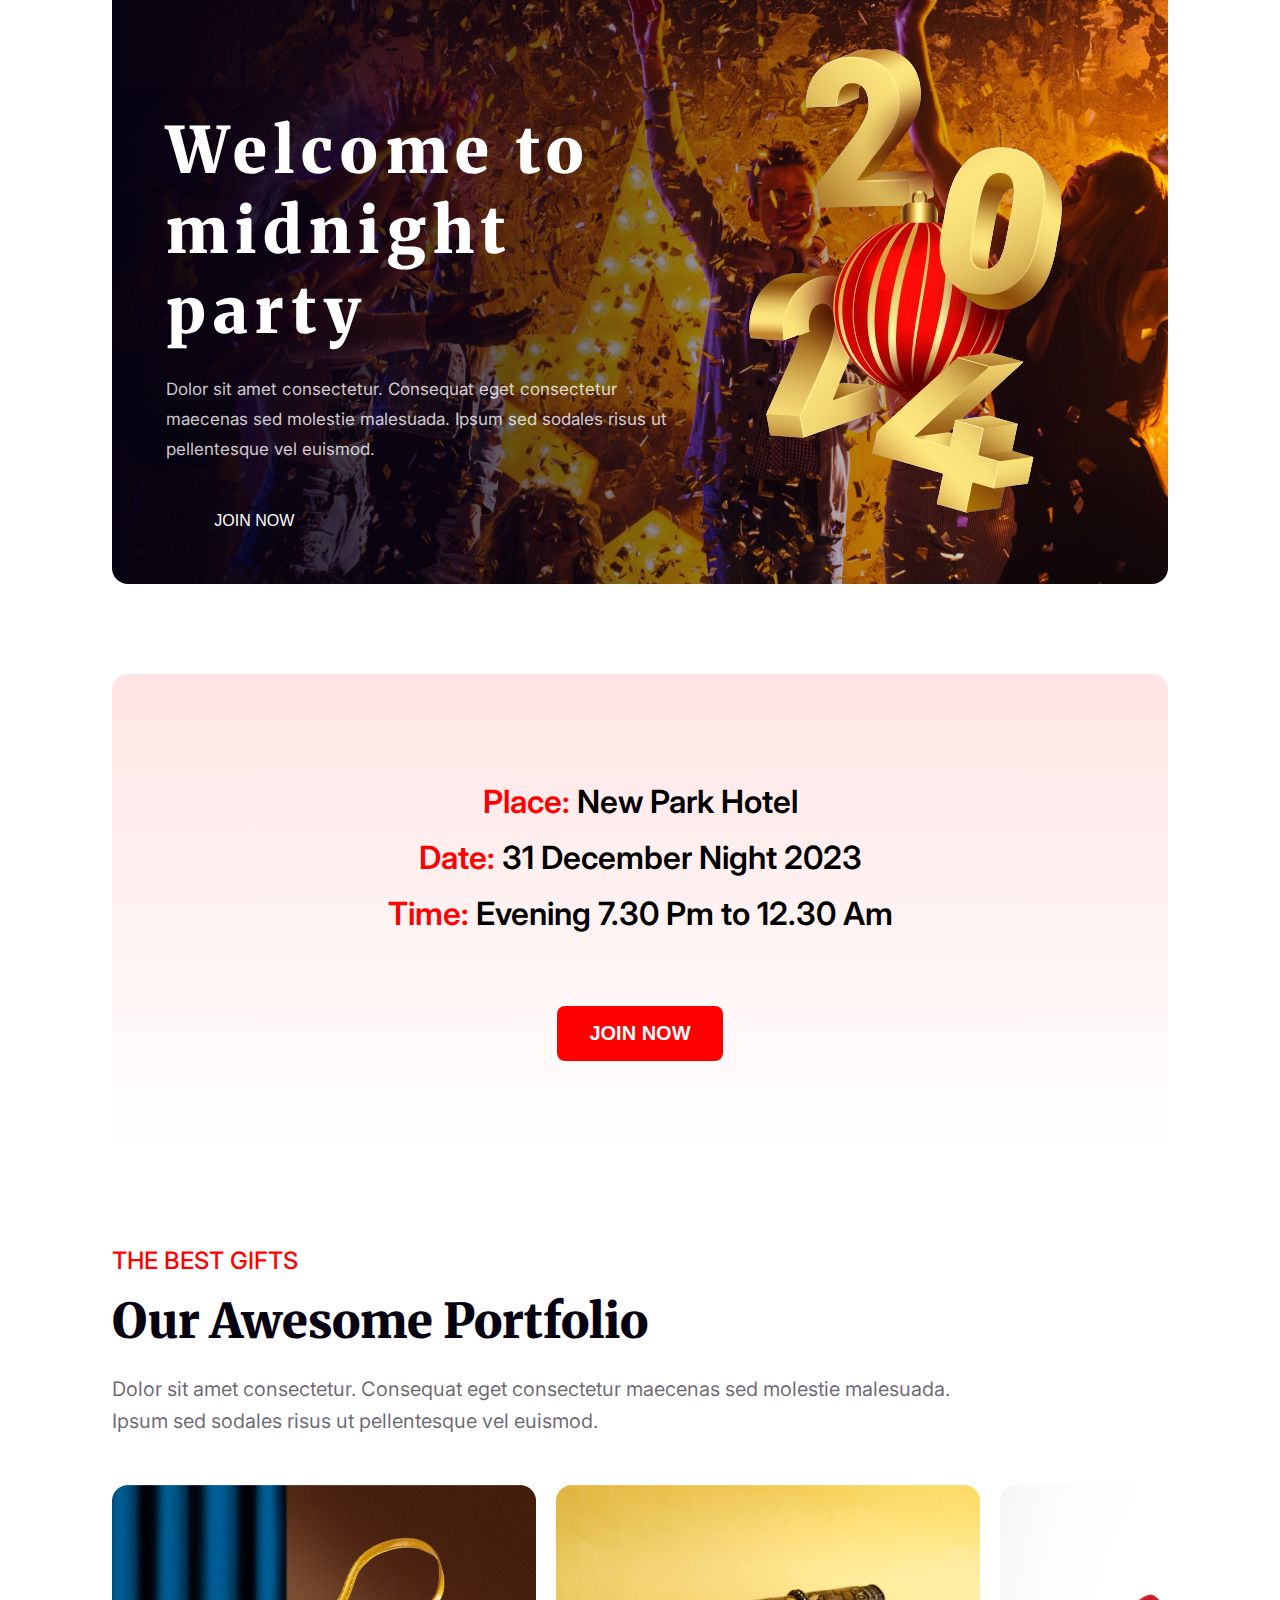
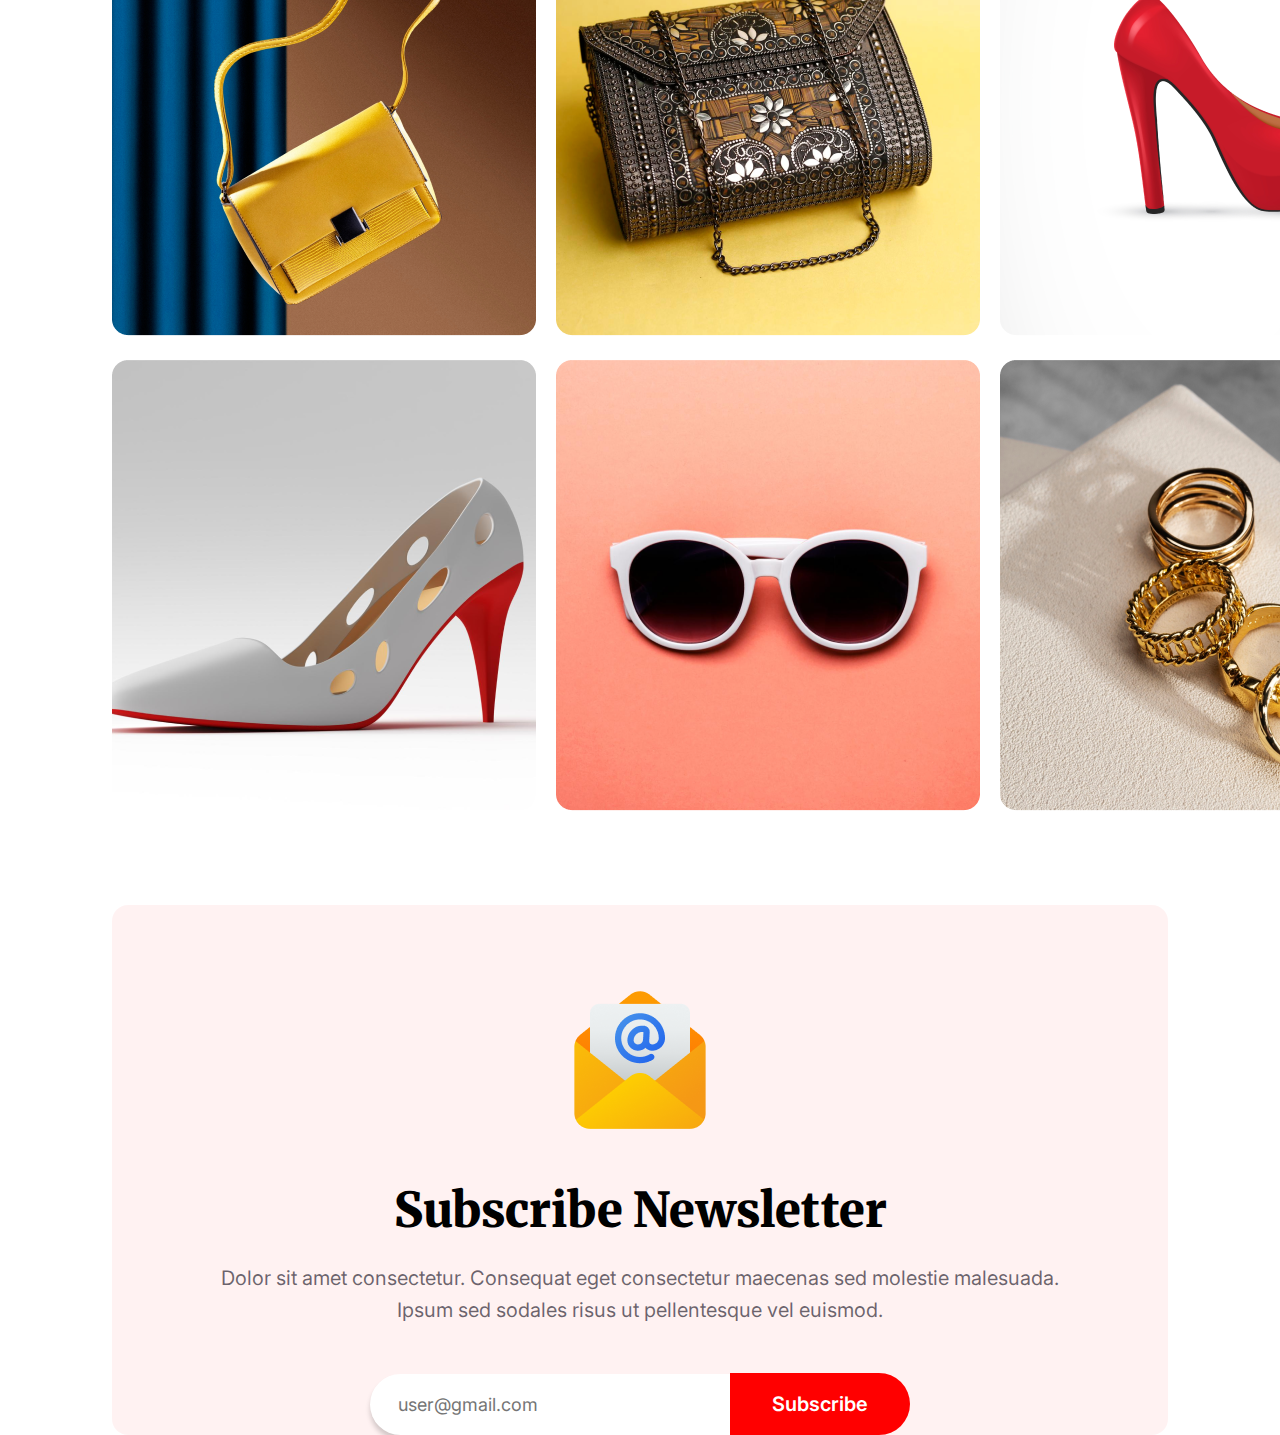
==== commit fd3573a8: "update seventh section" ====
--- a/index.html
+++ b/index.html
@@ -96,7 +96,7 @@
           <h2>Subscribe Newsletter</h2>
           <p>
             Dolor sit amet consectetur. Consequat eget consectetur maecenas sed
-            molestie malesuada. Ipsum sed sodales risus ut pellentesque vel
+            molestie malesuada. <br> Ipsum sed sodales risus ut pellentesque vel
             euismod.
           </p>
 
--- a/new_year_style/style.css
+++ b/new_year_style/style.css
@@ -225,24 +225,70 @@
   gap: 20px;
 }
 
-
-
 /* seventh section start */
 
-.seven-section{
-  background: linear-gradient(
-    180deg,
-    rgba(255, 0, 0, 0.1) 0%,
-    rgba(255, 0, 0, 0) 100%
-  );
-  background-position: center;
-  height: 482px;
+.seven-section {
+  background: rgba(255, 0, 0, 0.05);
+  background-position: center;
   width: 82.5%;
   max-width: 1320px;
   margin: auto;
-  border-radius: 16px; 
- text-align: center;
-
-  
-}
-
+  border-radius: 16px;
+  text-align: center;
+}
+
+.seven-section img {
+  padding: 80px 0 0 0;
+}
+
+.seventh-section-div h2 {
+  text-align: center;
+  font-family: Merriweather;
+  font-size: 48px;
+  font-weight: 900;
+  margin-top: 40px;
+}
+.seventh-section-div p {
+  color: rgba(7, 2, 17, 0.6);
+  font-family: Inter;
+  font-size: 20px;
+  font-weight: 400;
+  line-height: 32px; /* 160% */
+  margin-top: 22px;
+}
+
+.seventh-section-div form input {
+  width: 36%;
+  border-radius: 50px 0 0 50px;
+  background: #fff;
+  margin-top: 48px;
+  padding: 20px 28px;
+  border: none;
+  outline: none;
+  color: rgba(7, 2, 17, 0.3);
+  font-family: Inter;
+  font-size: 18px;
+  font-weight: 400;
+  box-shadow: 0px 5px 5px rgba(0, 0, 0, 0.178);
+}
+
+.seventh-section-div form button {
+  width: 180px;
+  border-radius: 0px 50px 50px 0px;
+  background: #f00;
+  border: none;
+  outline: none;
+  padding: 19px 30px;
+  cursor: pointer;
+}
+
+.sub-btn {
+  color: #fff;
+  text-align: center;
+  font-family: Inter;
+  font-size: 20px;
+  font-weight: 600;
+  text-transform: capitalize;
+  margin-left: -5rem;
+
+}
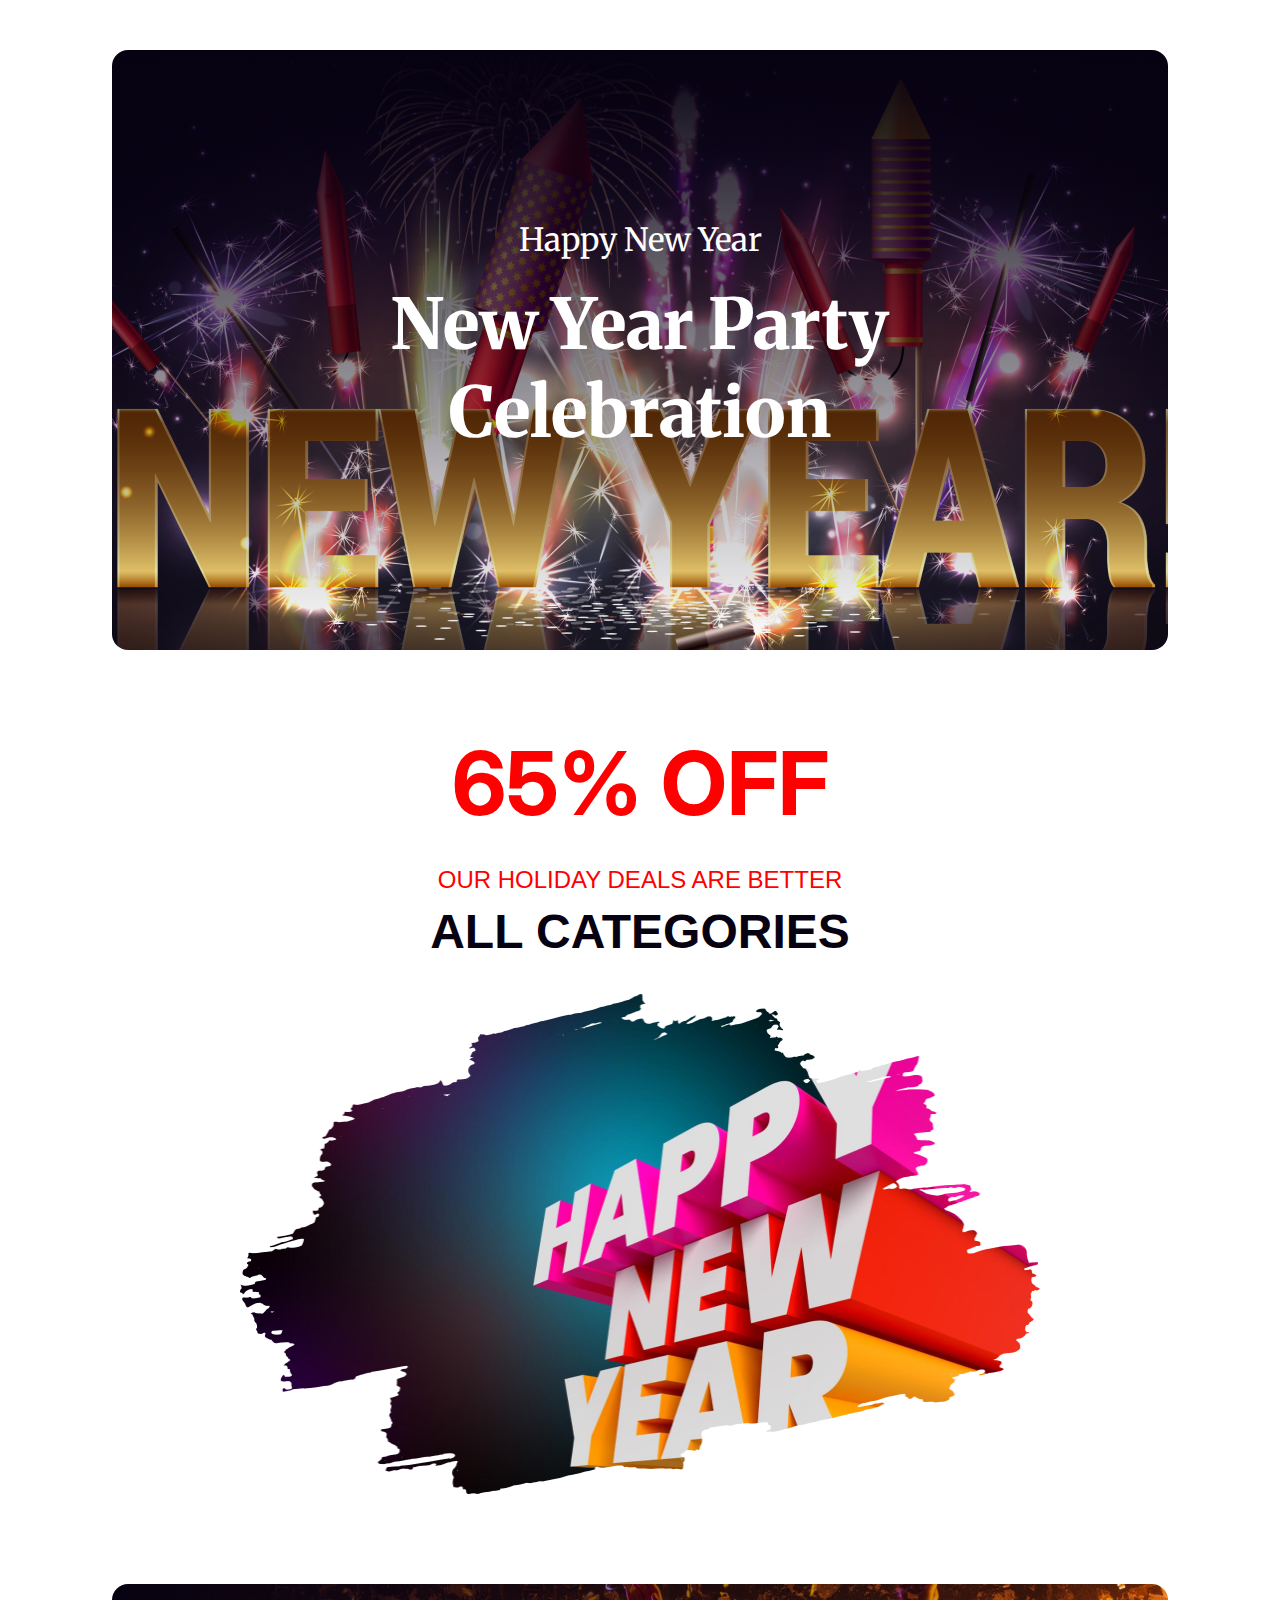
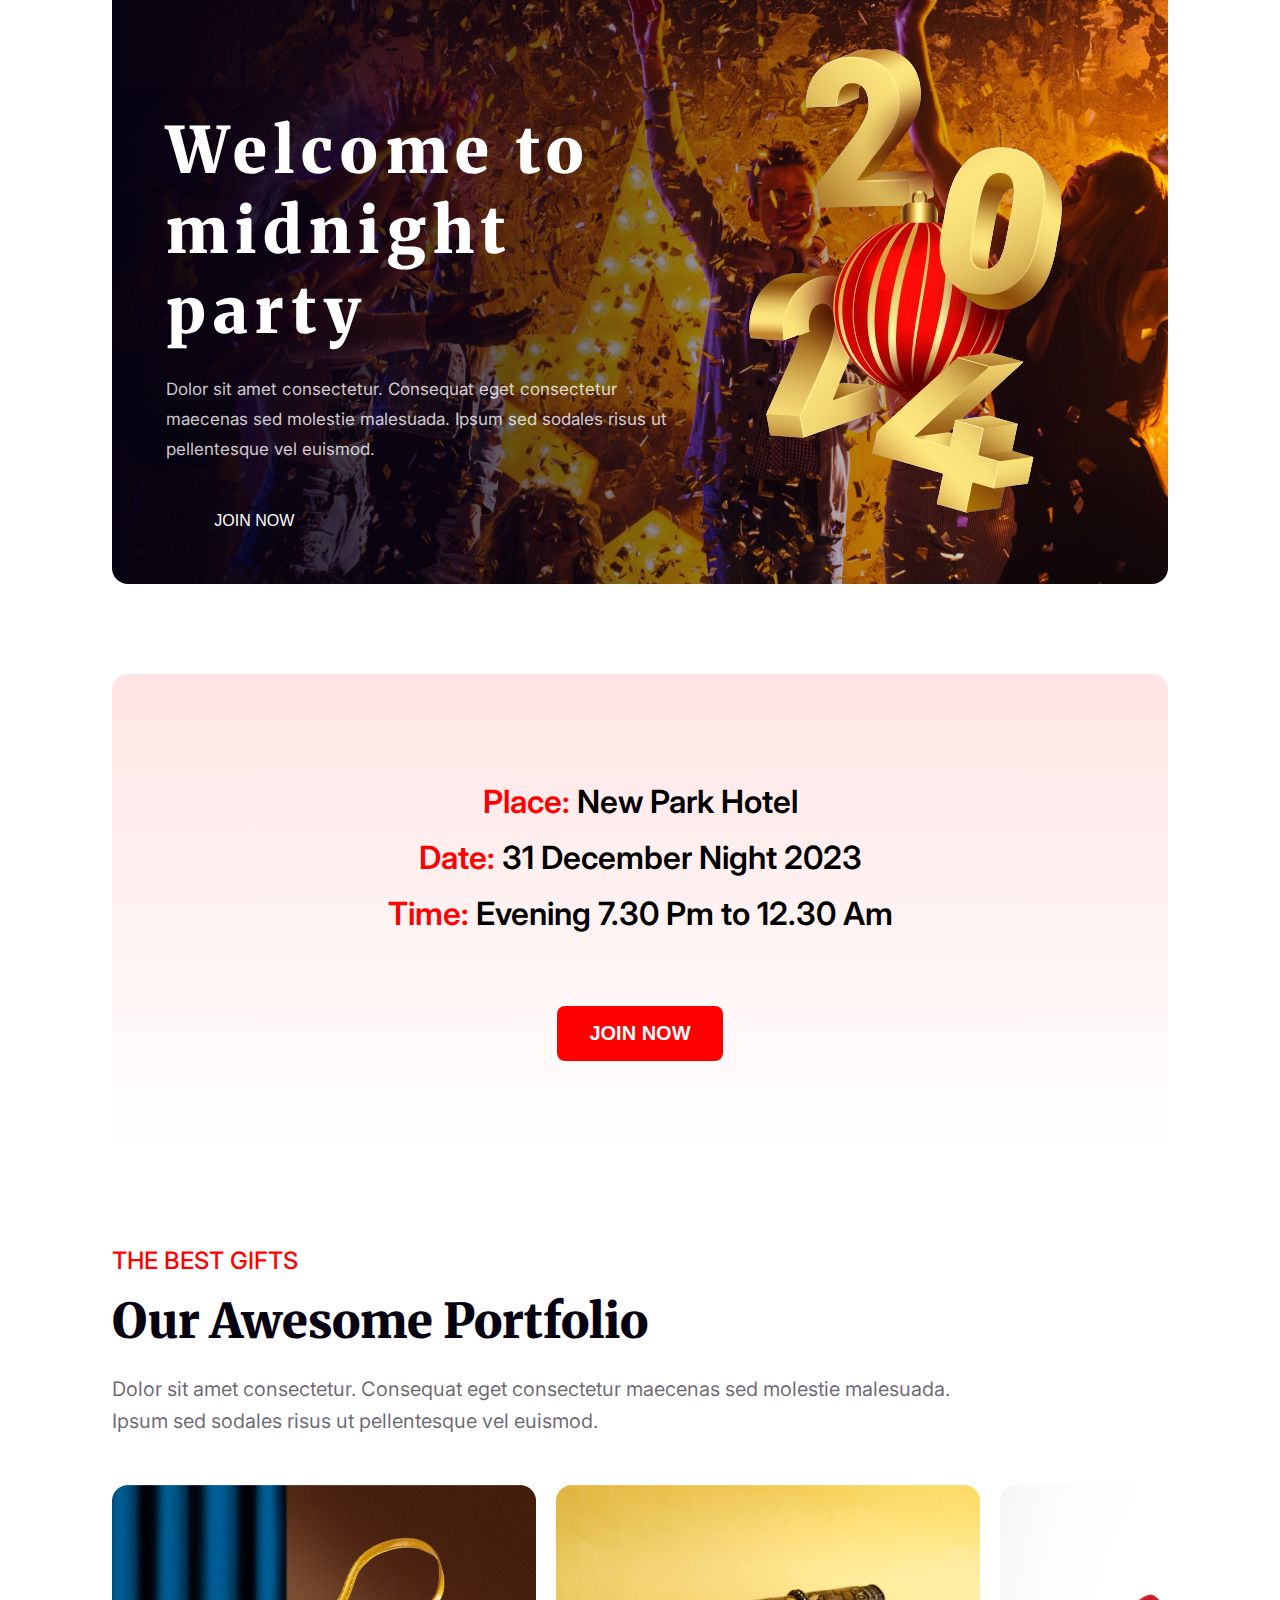
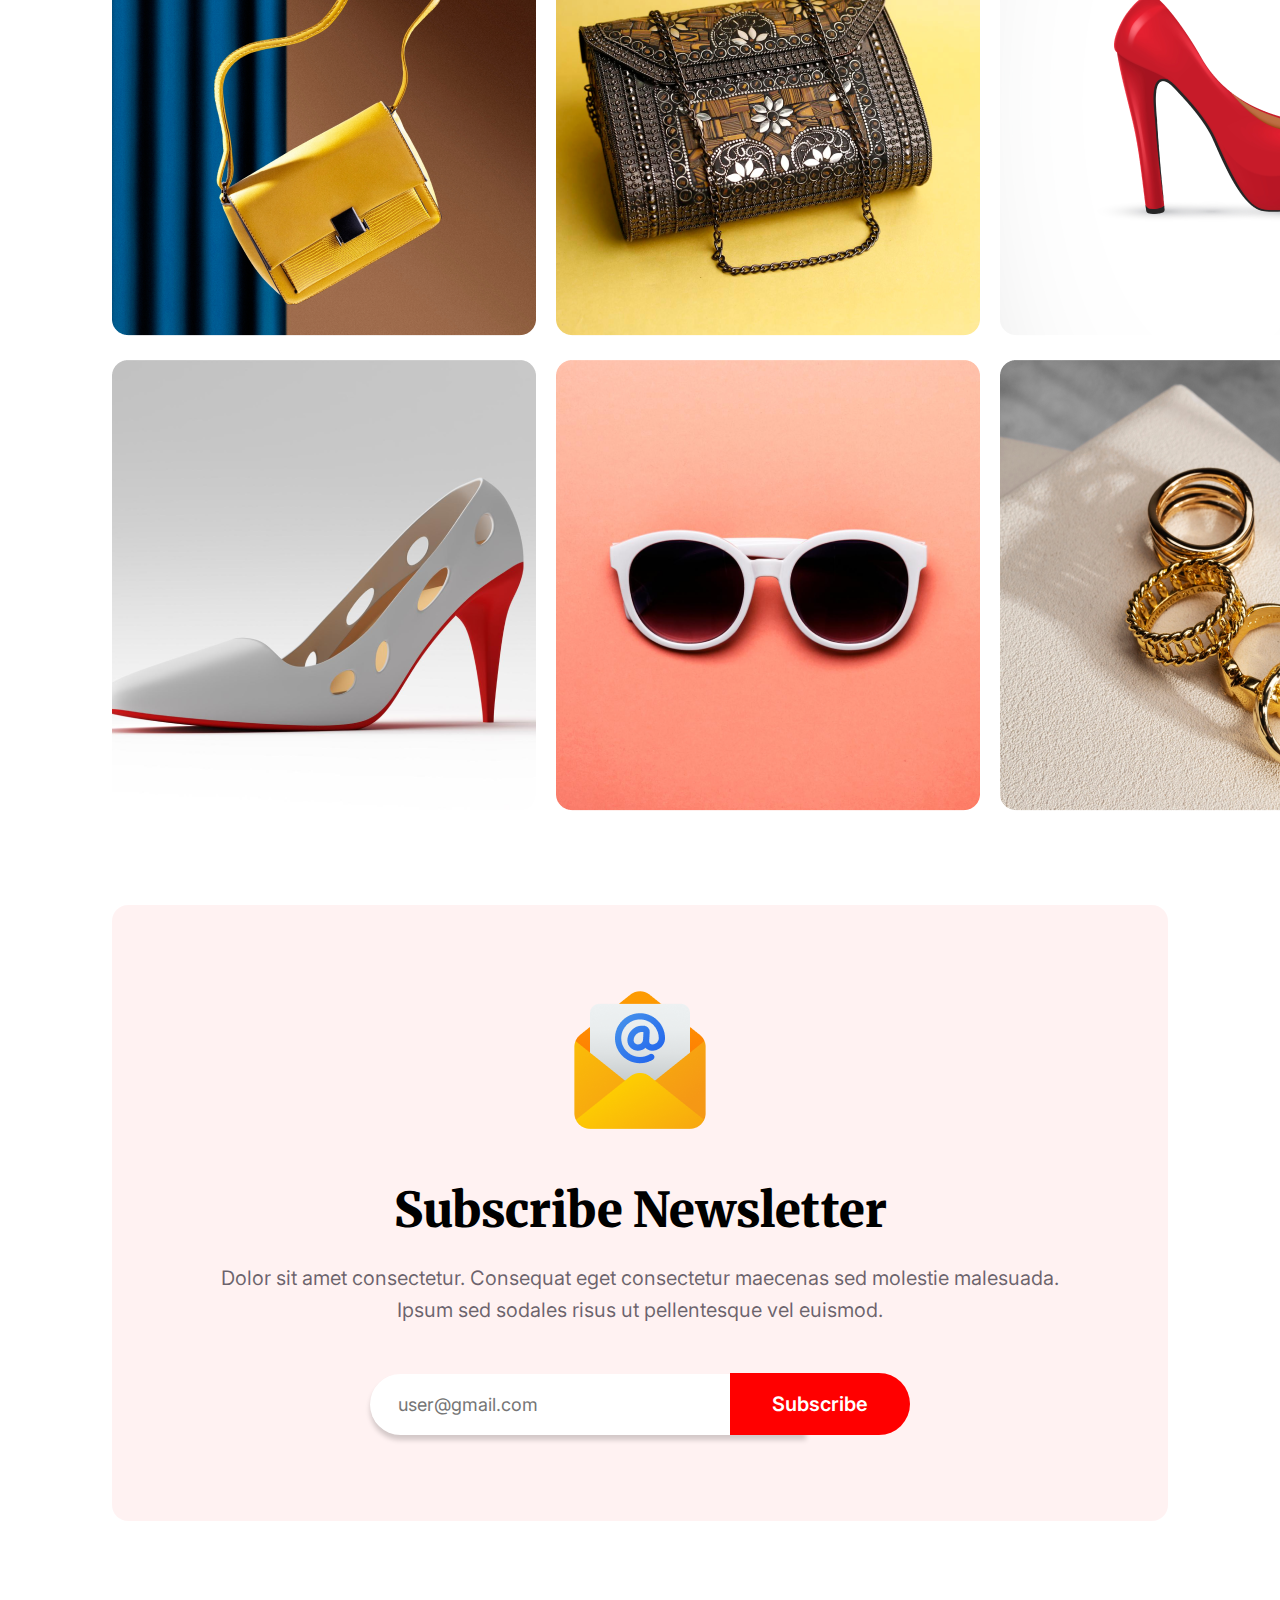
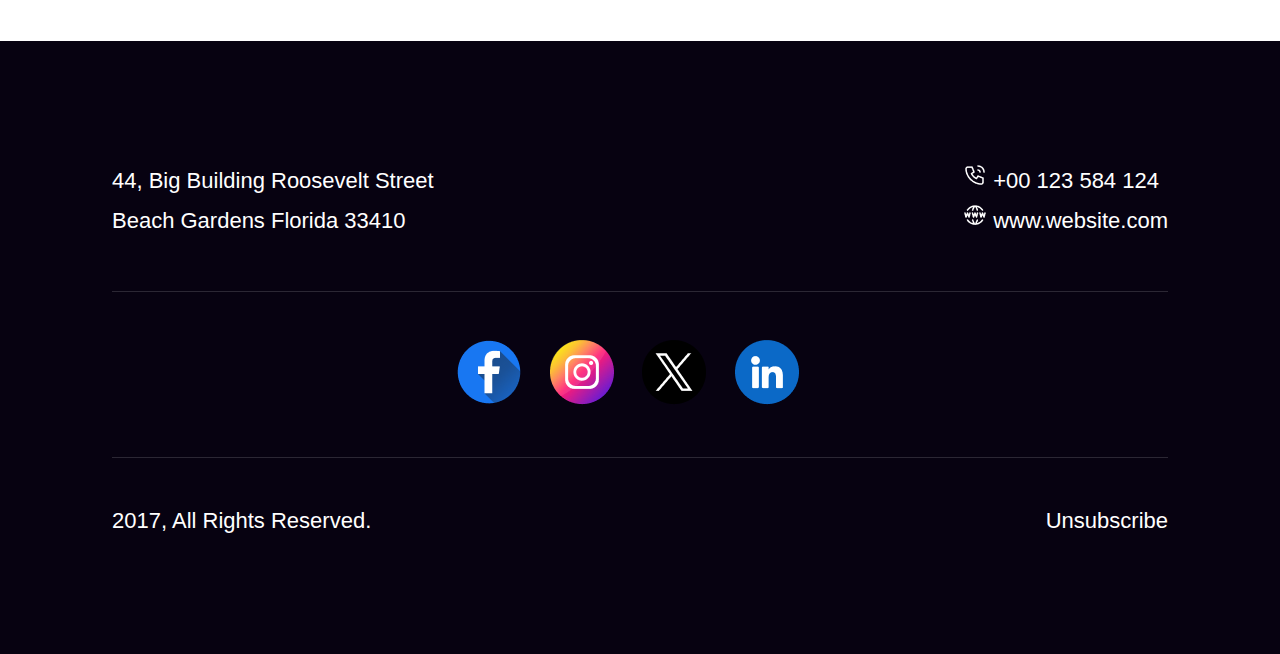
==== commit 35704cee: "added footer" ====
--- a/index.html
+++ b/index.html
@@ -113,6 +113,32 @@
         </div>
       </section>
     </main>
-    <footer></footer>
+    <!-- Footer Section start -->
+    <footer>
+      <div class="footer-container">
+        <div class="footer-div1">
+          <p>44, Big Building Roosevelt Street <br>
+            Beach Gardens Florida 33410</p>
+           <p>
+            <img src="resources/Call.png" alt="call"> +00 123 584 124 <br>
+            <img src="resources/Website.png" alt="website"> <a style="color: #fff; text-decoration: none;" href="https://www.google.com/">www.website.com</a>
+           </p> 
+        </div>
+        <hr>
+        <div class="footer-div2">
+          <a href="https://www.facebook.com/"><img src="resources/Facebook.png" alt="Facebook"></a>
+          <a href="https://www.instagram.com/"><img src="resources/Instagram.png" alt="instagram"></a>
+          <a href="https://twitter.com/"><img src="resources/Twitter.png" alt="twitter"></a>
+          <a href="https://www.linkedin.com/"><img src="resources/Linkedin.png" alt="linkedin"></a>
+        </div>
+        <hr>
+        <div class="footer-div3">
+          <p>2017, All Rights Reserved.</p>
+         <a style="text-decoration: none;" href="#"><p>Unsubscribe</p></a>
+        </div>
+      </div>
+
+      
+    </footer>
   </body>
 </html>
--- a/new_year_style/style.css
+++ b/new_year_style/style.css
@@ -231,6 +231,7 @@
   background: rgba(255, 0, 0, 0.05);
   background-position: center;
   width: 82.5%;
+  height: 616px;
   max-width: 1320px;
   margin: auto;
   border-radius: 16px;
@@ -290,5 +291,58 @@
   font-weight: 600;
   text-transform: capitalize;
   margin-left: -5rem;
-
-}
+}
+
+/* Footer Start */
+footer {
+  background: #070211;
+  margin-top: 120px;
+}
+
+.footer-container {
+  width: 82.5%;
+  max-width: 1320px;
+  margin: auto;
+}
+
+.footer-container hr{
+  background-color: rgba(255, 255, 255, 0.15);
+  height: 1px;
+  border: none;
+}
+
+.footer-div1 {
+  display: flex;
+  justify-content: space-between;
+}
+.footer-div1 p {
+  color: #ffffff;
+  font-size: 22px;
+  font-style: normal;
+  font-weight: 400;
+  line-height: 40px; /* 166.667% */
+  padding: 120px 0px 50px 0px;
+}
+
+.footer-div2 {
+  text-align: center;
+  padding: 48px;
+}
+
+.footer-div2 img {
+  margin-right: 24px;
+}
+
+.footer-div3 {
+  display: flex;
+  justify-content: space-between;
+  padding: 50px 0px 120px 0px;
+}
+
+.footer-div3 p {
+  color: #ffffff;
+  font-size: 22px;
+  font-style: normal;
+  font-weight: 400;
+  line-height: normal;
+}
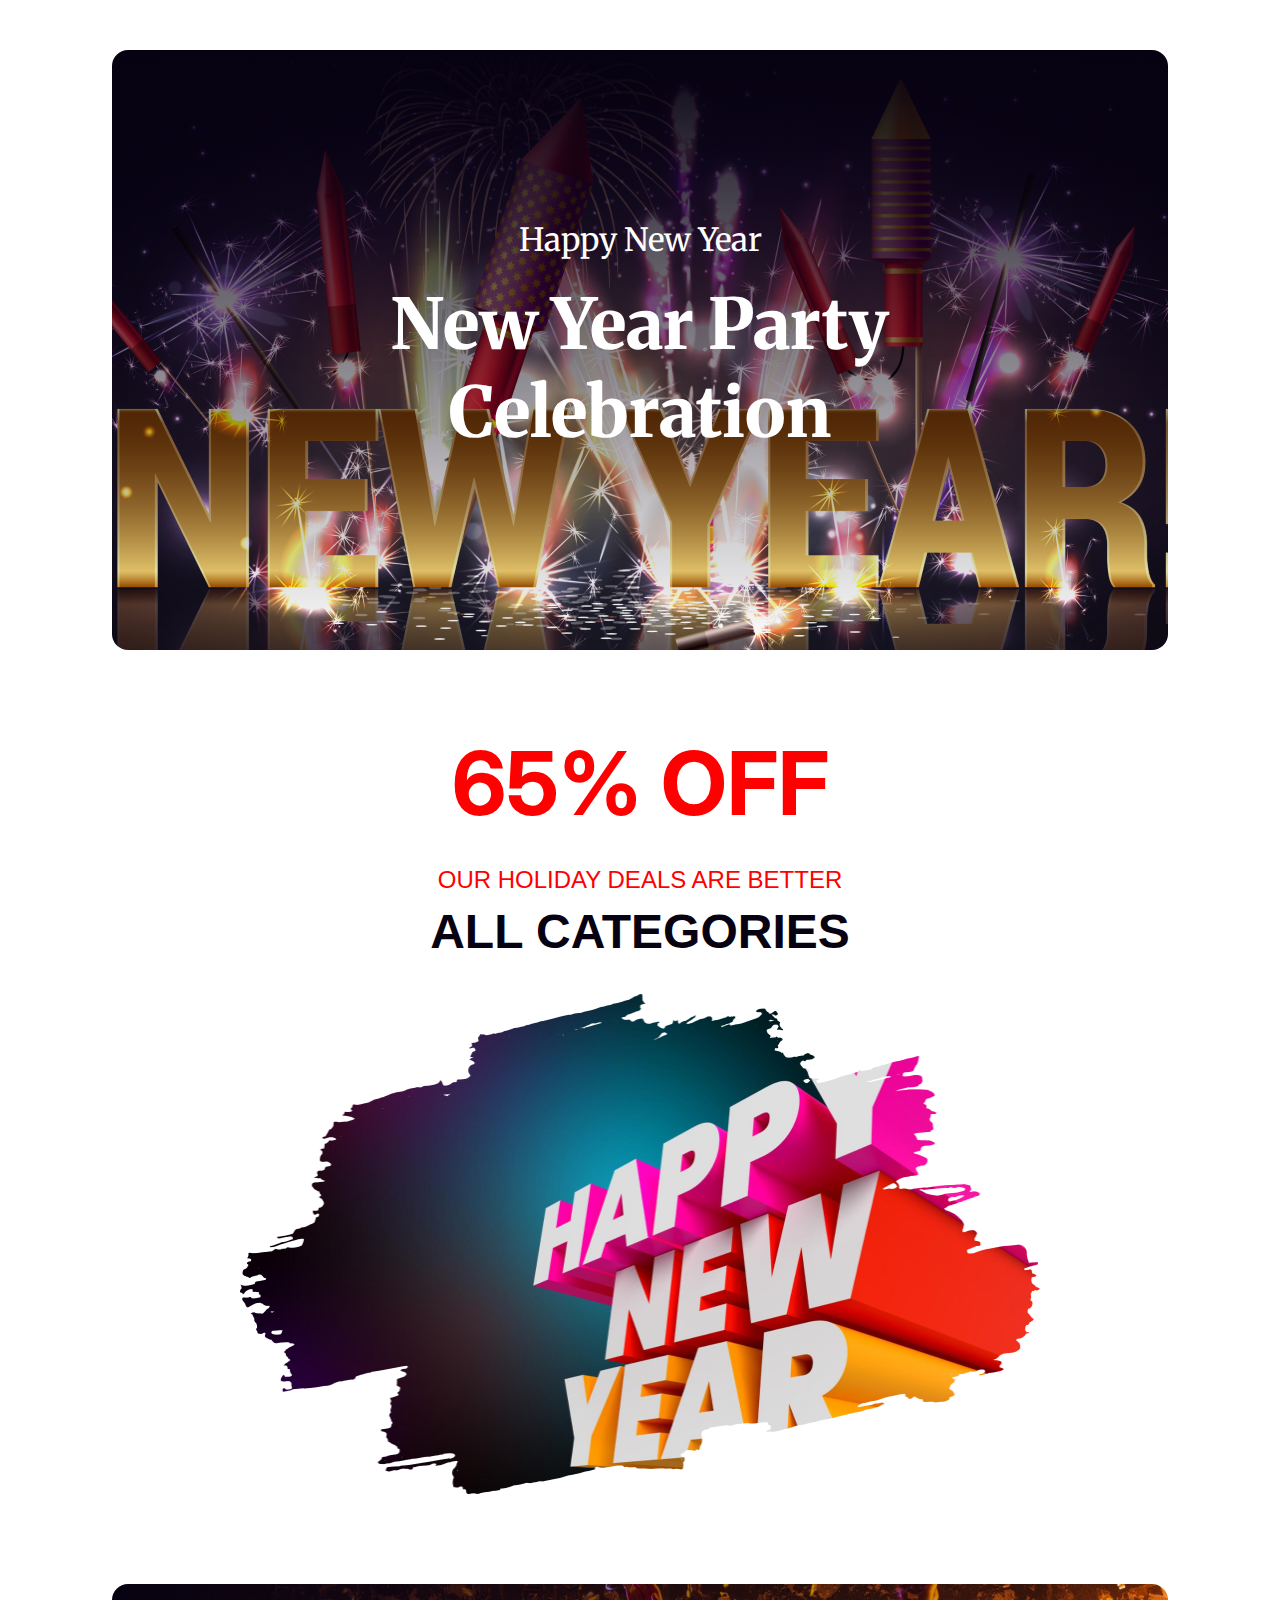
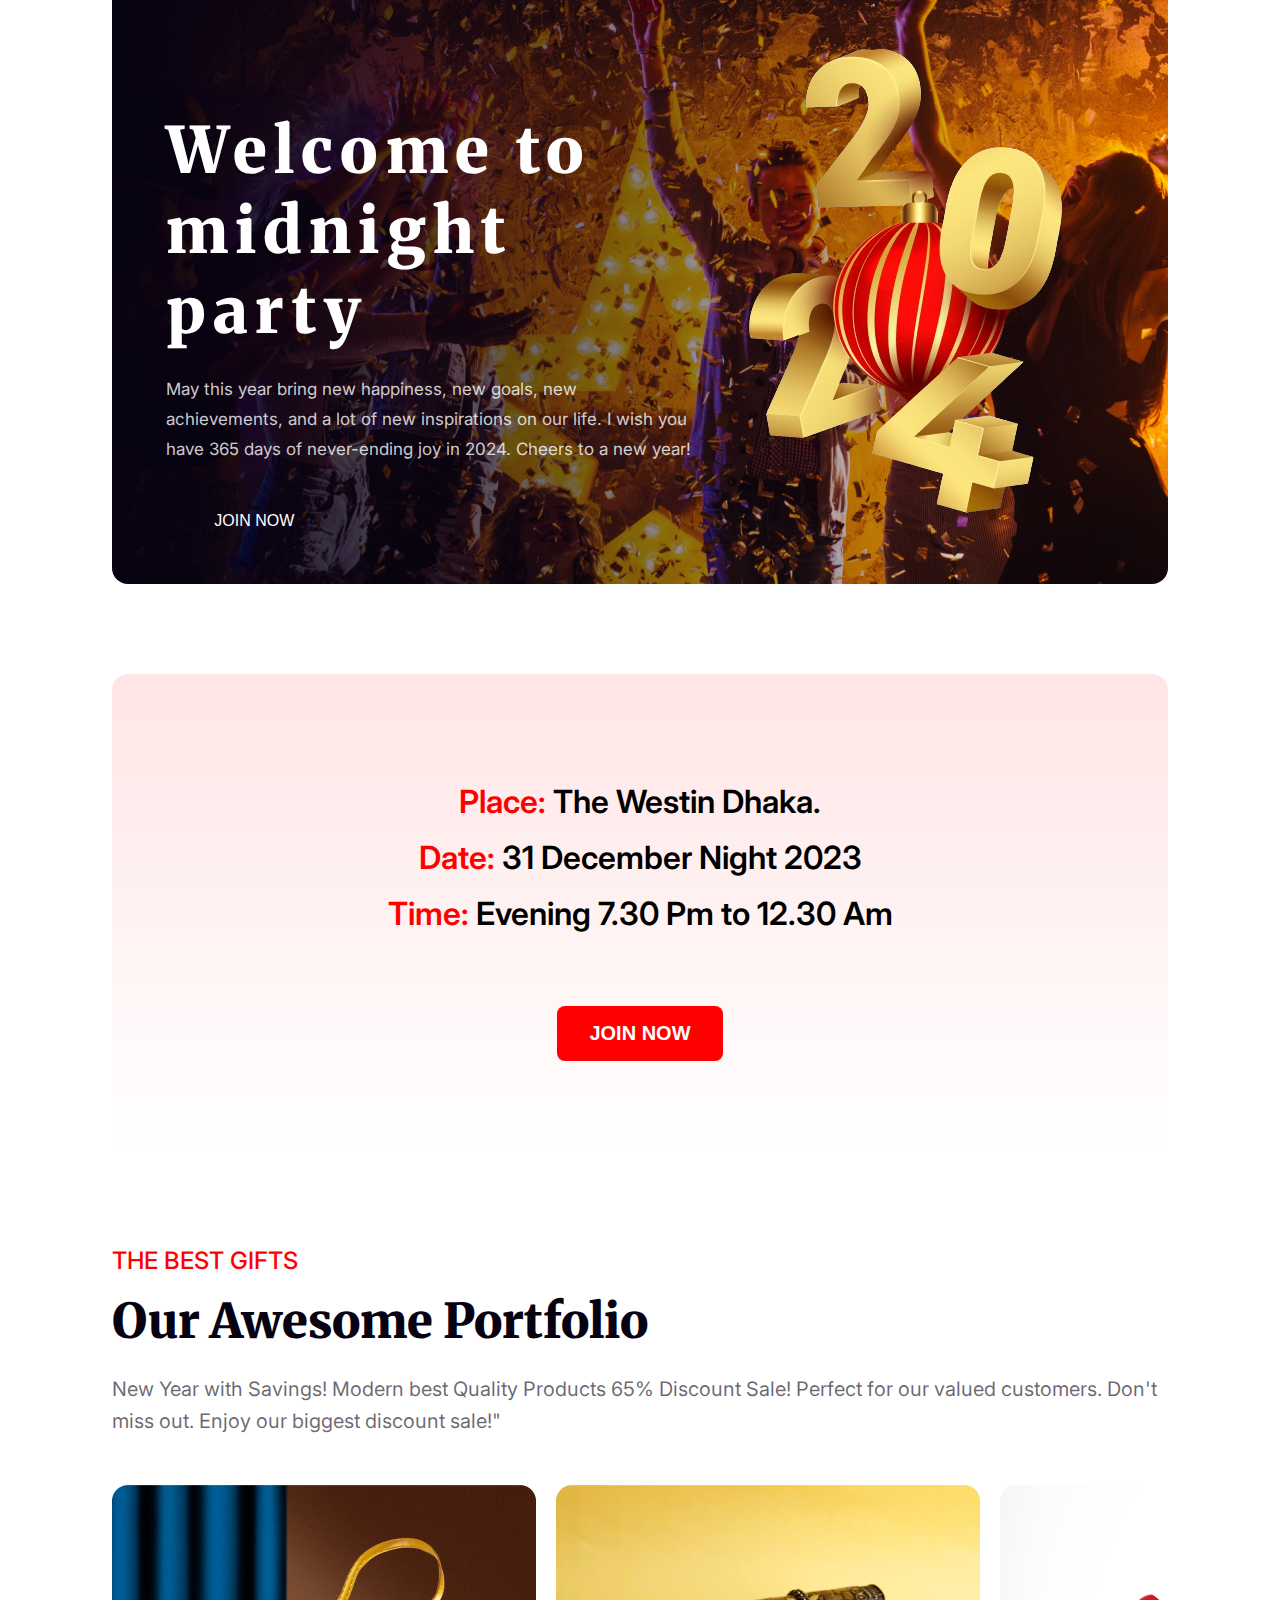
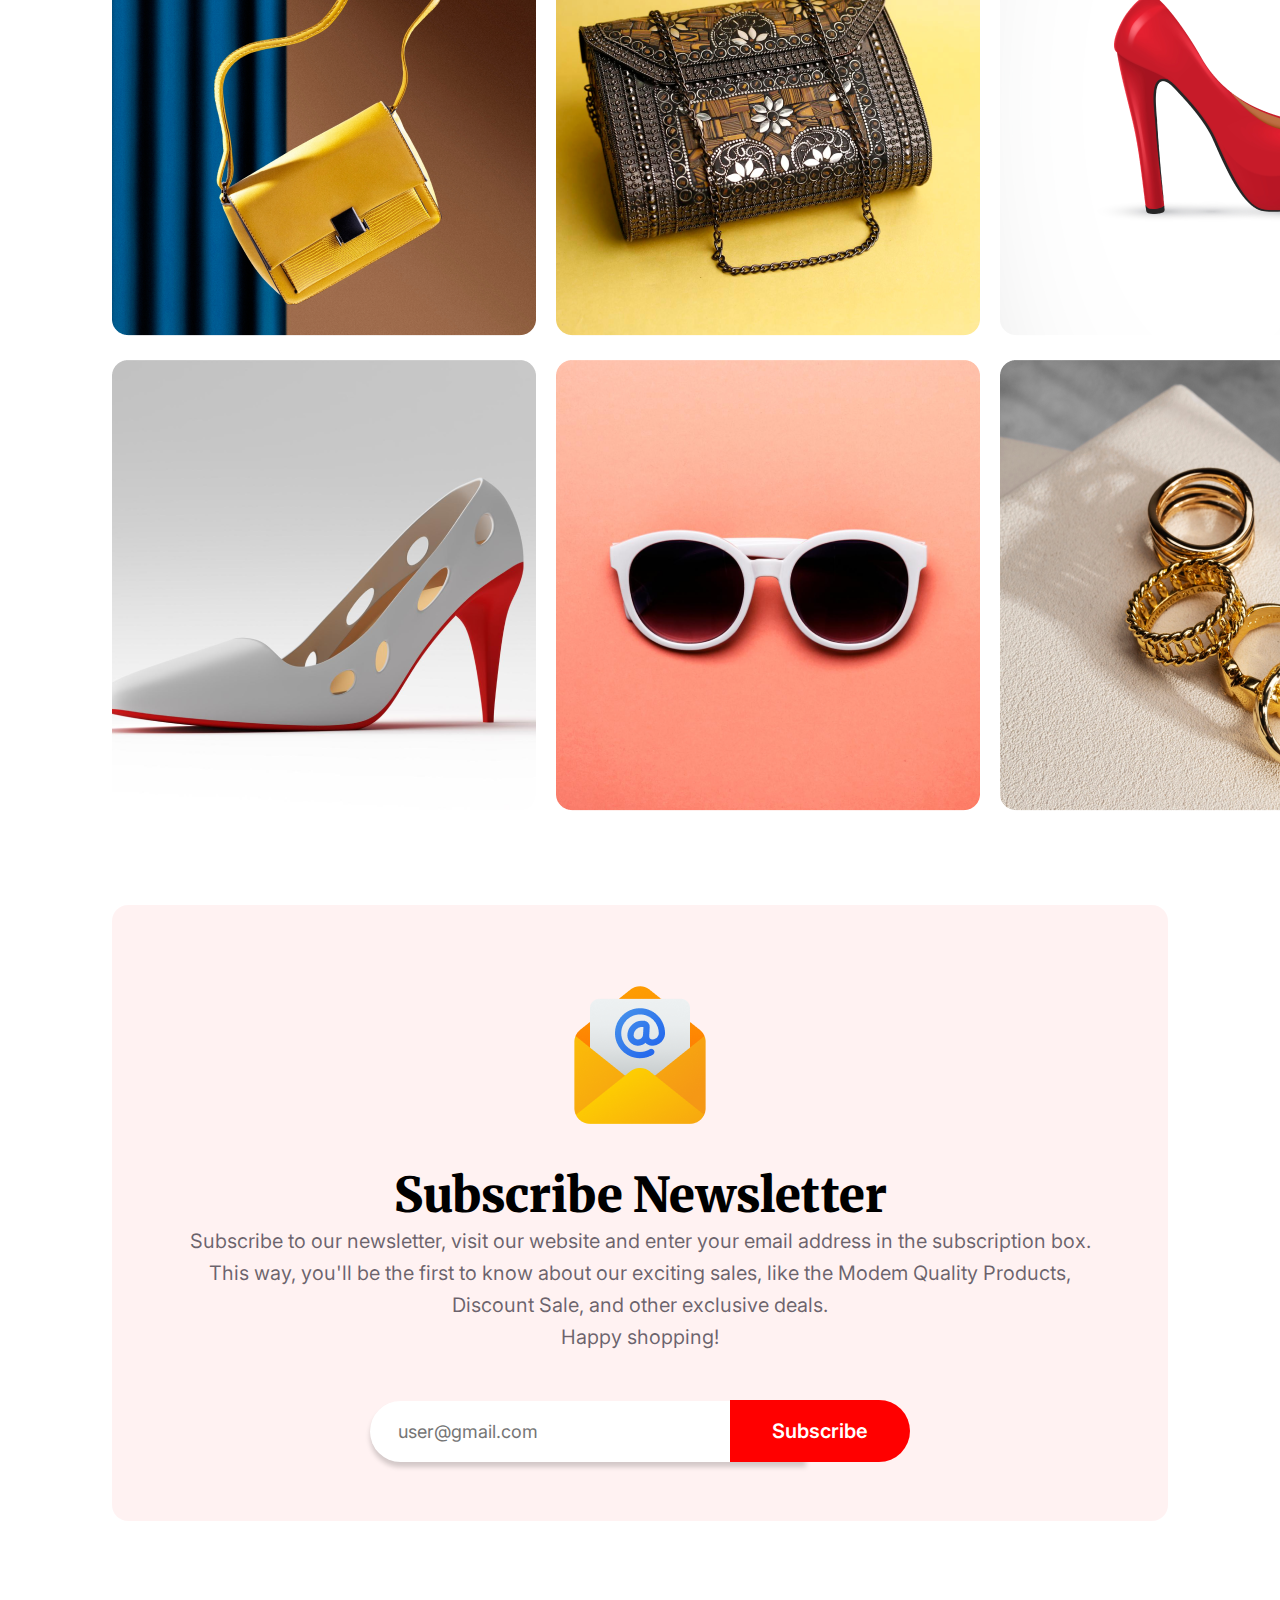
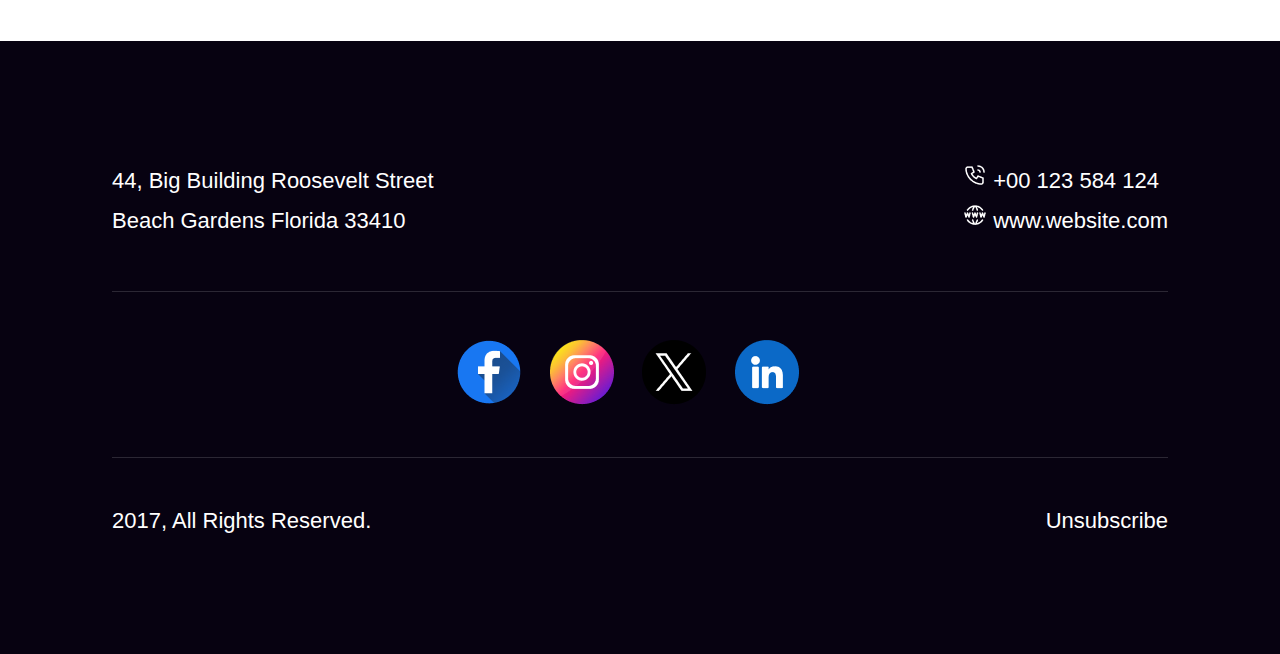
==== commit 2fee9701: "updated effects" ====
--- a/index.html
+++ b/index.html
@@ -38,9 +38,7 @@
           <div class="welcome">
             <h1>Welcome to midnight party</h1>
             <h4>
-              Dolor sit amet consectetur. Consequat eget consectetur maecenas
-              sed molestie malesuada. Ipsum sed sodales risus ut pellentesque
-              vel euismod.
+              May this year bring new happiness, new goals, new achievements, and a lot of new inspirations on our life. I wish you have 365 days of never-ending joy in 2024. Cheers to a new year!
             </h4>
             <p>JOIN NOW</p>
           </div>
@@ -54,7 +52,7 @@
       <section class="third-section">
         <div class="third-section-div">
           <p>
-            <span class="text-color">Place:</span> New Park Hotel <br />
+            <span class="text-color">Place:</span> The Westin Dhaka. <br />
             <span class="text-color">Date:</span> 31 December Night 2023 <br />
             <span class="text-color">Time:</span> Evening 7.30 Pm to 12.30 Am
           </p>
@@ -73,9 +71,7 @@
         <h3>THE BEST GIFTS</h3>
         <h1>Our Awesome Portfolio</h1>
         <p>
-          Dolor sit amet consectetur. Consequat eget consectetur maecenas sed
-          molestie malesuada. <br />Ipsum sed sodales risus ut pellentesque vel
-          euismod.
+          New Year with Savings! Modern best Quality Products 65% Discount Sale! Perfect for our valued customers. Don't miss out. Enjoy our biggest discount sale!"
         </p>
         <div class="portfolio-img">
           <div><img src="resources/bag1.png" alt="bag" /></div>
@@ -95,9 +91,7 @@
           <img src="resources/Group 61.png" alt="" />
           <h2>Subscribe Newsletter</h2>
           <p>
-            Dolor sit amet consectetur. Consequat eget consectetur maecenas sed
-            molestie malesuada. <br> Ipsum sed sodales risus ut pellentesque vel
-            euismod.
+            Subscribe to our newsletter, visit our website and enter your email address in the subscription box. <br> This way, you'll be the first to know about our exciting sales, like the Modem Quality Products, <br> Discount Sale, and other exclusive deals. <br> Happy shopping!
           </p>
 
           <form action="">
--- a/new_year_style/style.css
+++ b/new_year_style/style.css
@@ -133,8 +133,12 @@
   font-weight: 500;
   margin-left: 3rem;
   margin-top: 48px;
-}
-
+  cursor: pointer;
+}
+
+.welcome p:hover{
+  color: rgb(255, 221, 0);
+}
 .party-section-img {
   margin-top: 4rem;
   margin-right: 45px;
@@ -184,6 +188,13 @@
   margin-top: 64px;
 }
 
+.join:hover{
+  background-color: #ec0f0f;
+  box-shadow: 0px 2px 10px 5px rgb(213, 208, 208);
+}
+
+
+
 /* Fourth section start */
 
 /* Fifth Section start */
@@ -225,6 +236,16 @@
   gap: 20px;
 }
 
+.portfolio-img img{
+ transition: 1s;
+}
+
+.portfolio-img img:hover{
+  box-shadow: 0px 2px 10px 5px rgb(213, 208, 208);
+  border-radius: 14px;
+  transform: scale(1.1);
+}
+
 /* seventh section start */
 
 .seven-section {
@@ -239,7 +260,7 @@
 }
 
 .seven-section img {
-  padding: 80px 0 0 0;
+  padding: 75px 0 0 0;
 }
 
 .seventh-section-div h2 {
@@ -247,7 +268,7 @@
   font-family: Merriweather;
   font-size: 48px;
   font-weight: 900;
-  margin-top: 40px;
+  margin-top: 30px;
 }
 .seventh-section-div p {
   color: rgba(7, 2, 17, 0.6);
@@ -255,7 +276,7 @@
   font-size: 20px;
   font-weight: 400;
   line-height: 32px; /* 160% */
-  margin-top: 22px;
+  margin-top: 22px 0px 80px 0px;
 }
 
 .seventh-section-div form input {
@@ -346,3 +367,11 @@
   font-weight: 400;
   line-height: normal;
 }
+
+.footer-div3 a p {
+  color: #ffffff; 
+}
+
+.footer-div3 a p:hover{
+color: #fc0000;
+}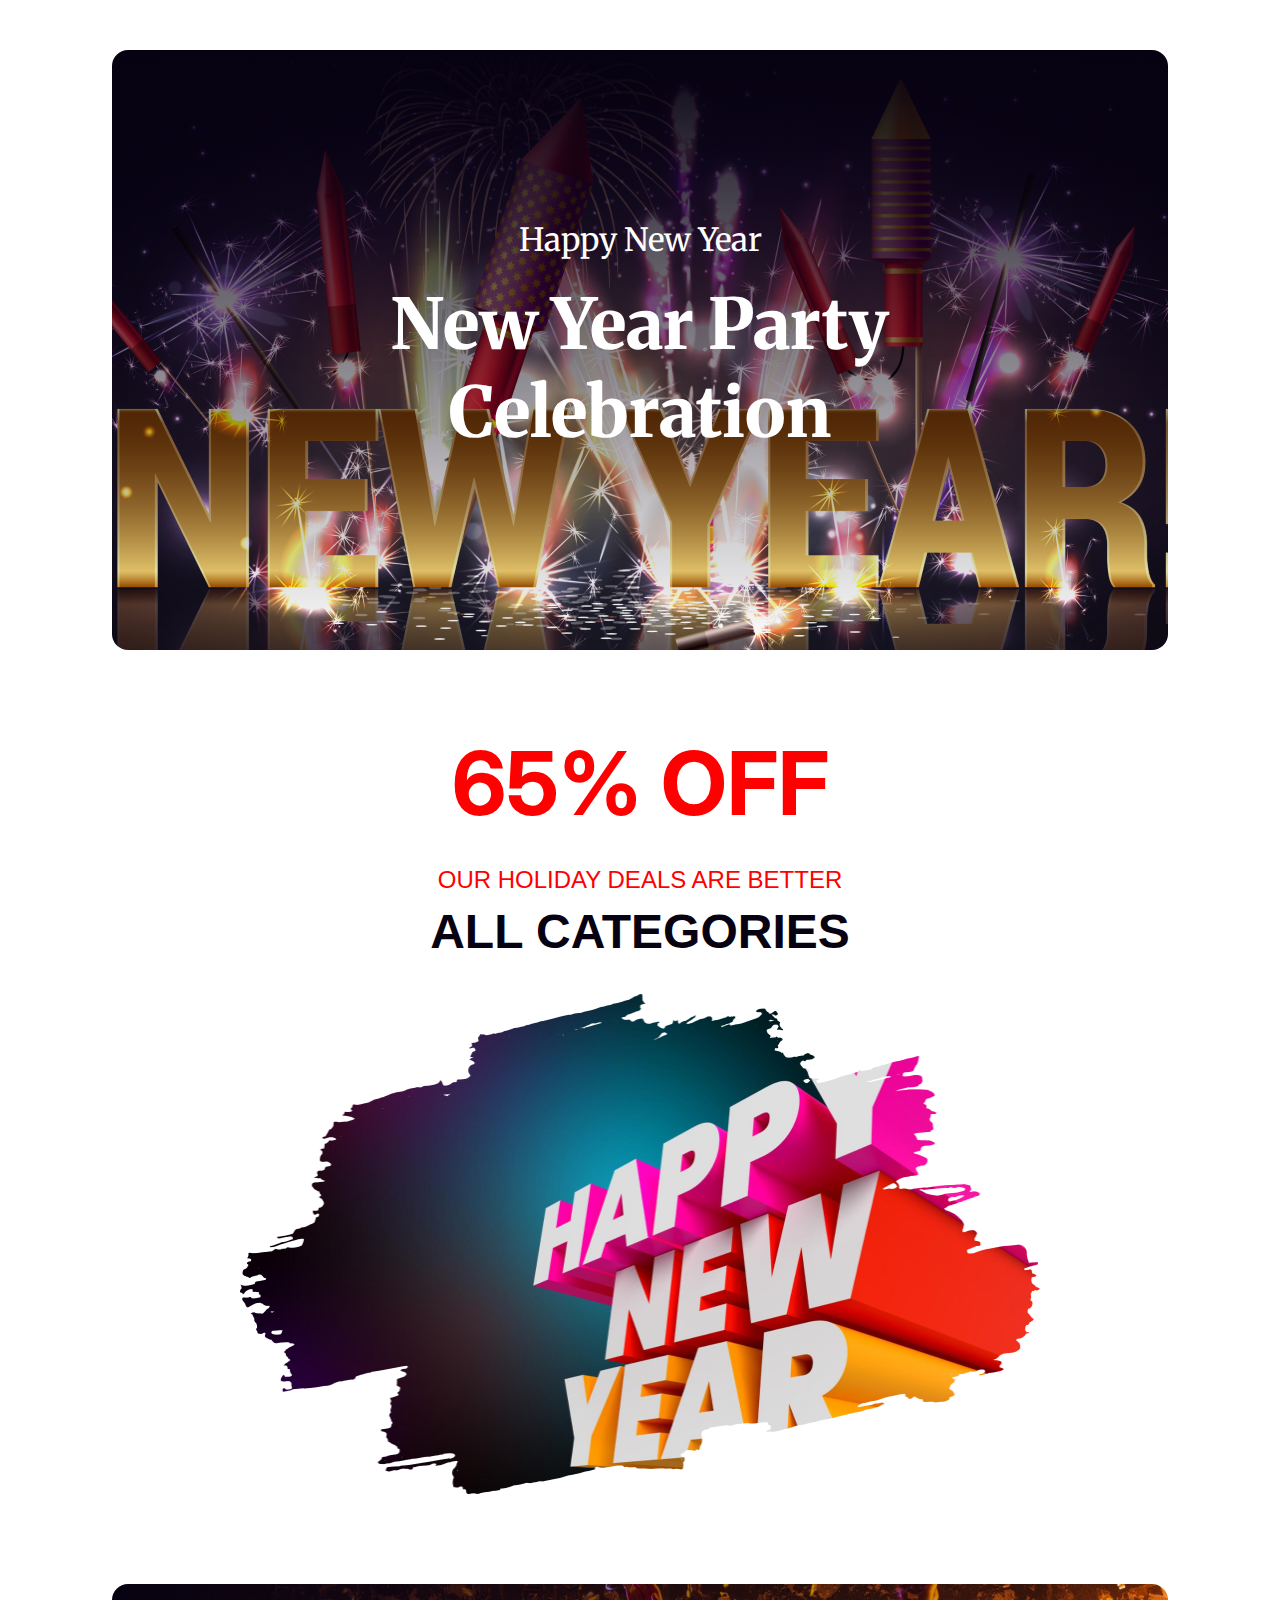
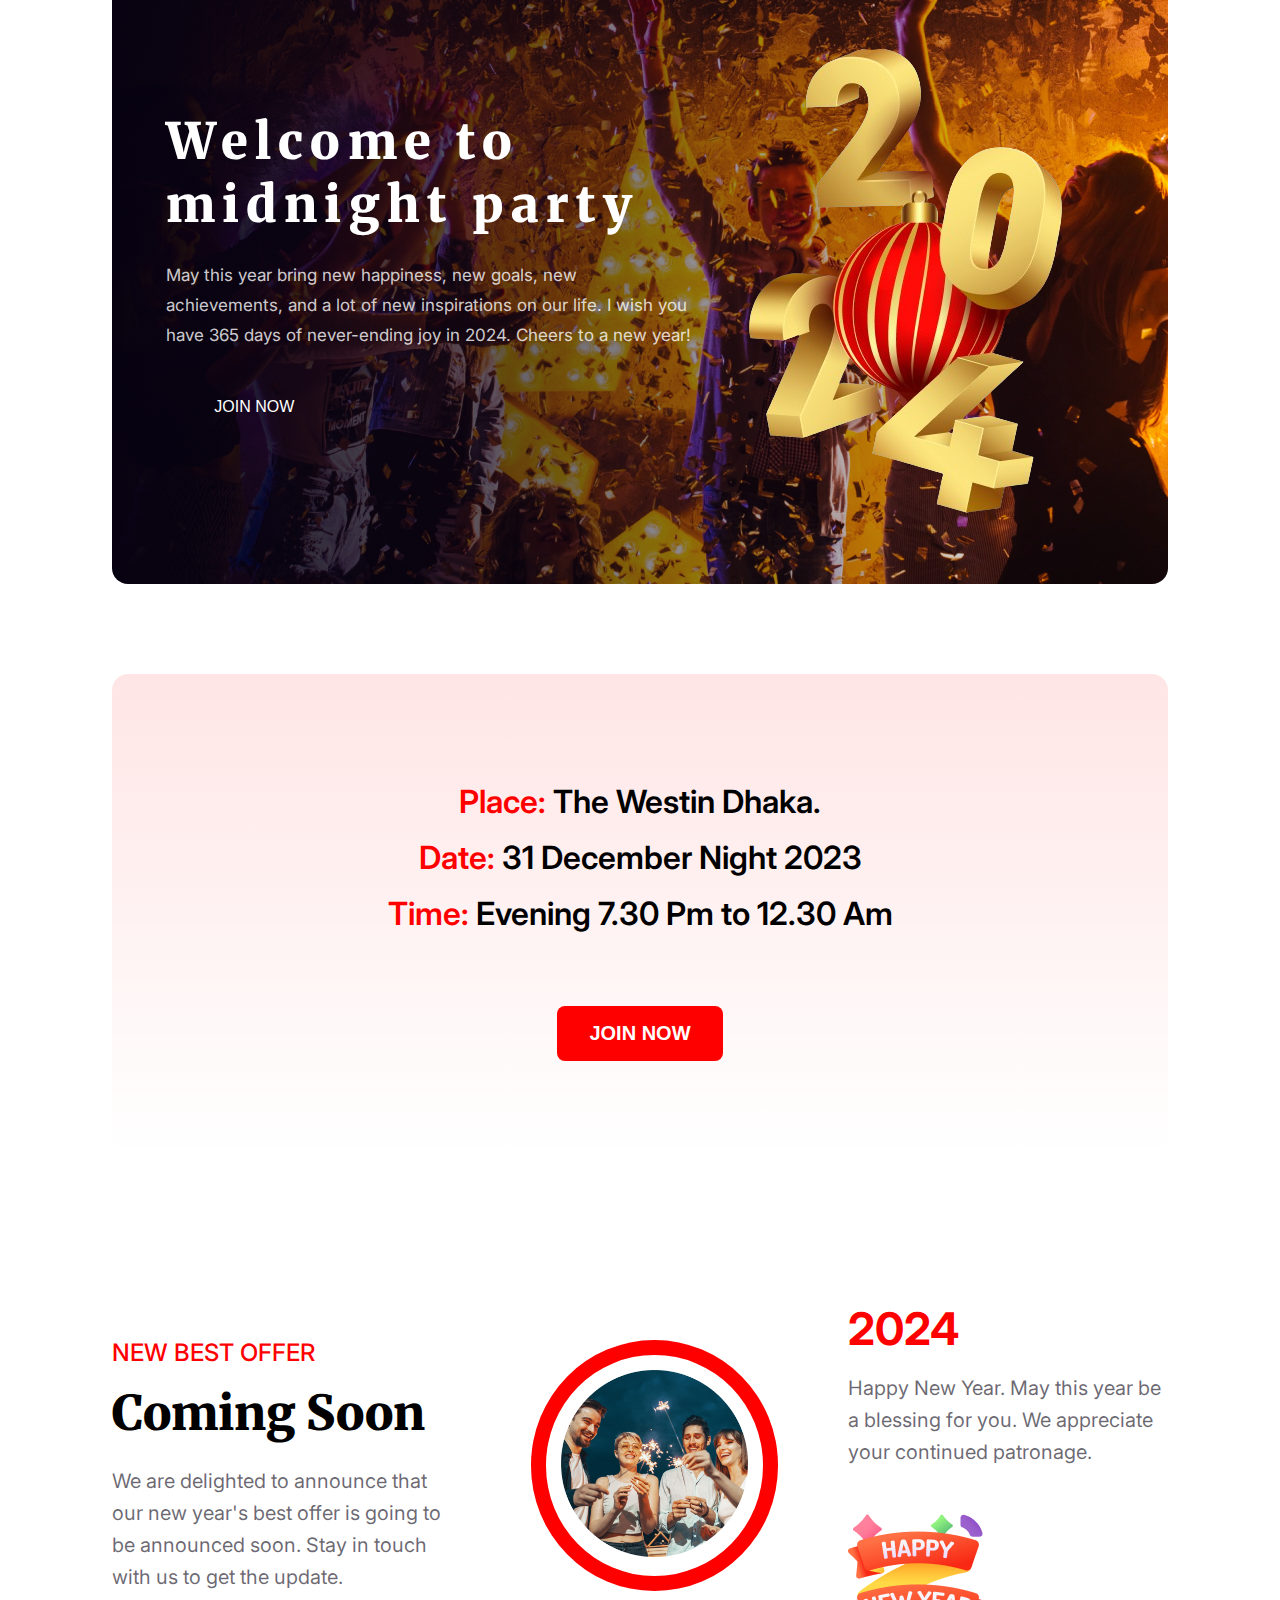
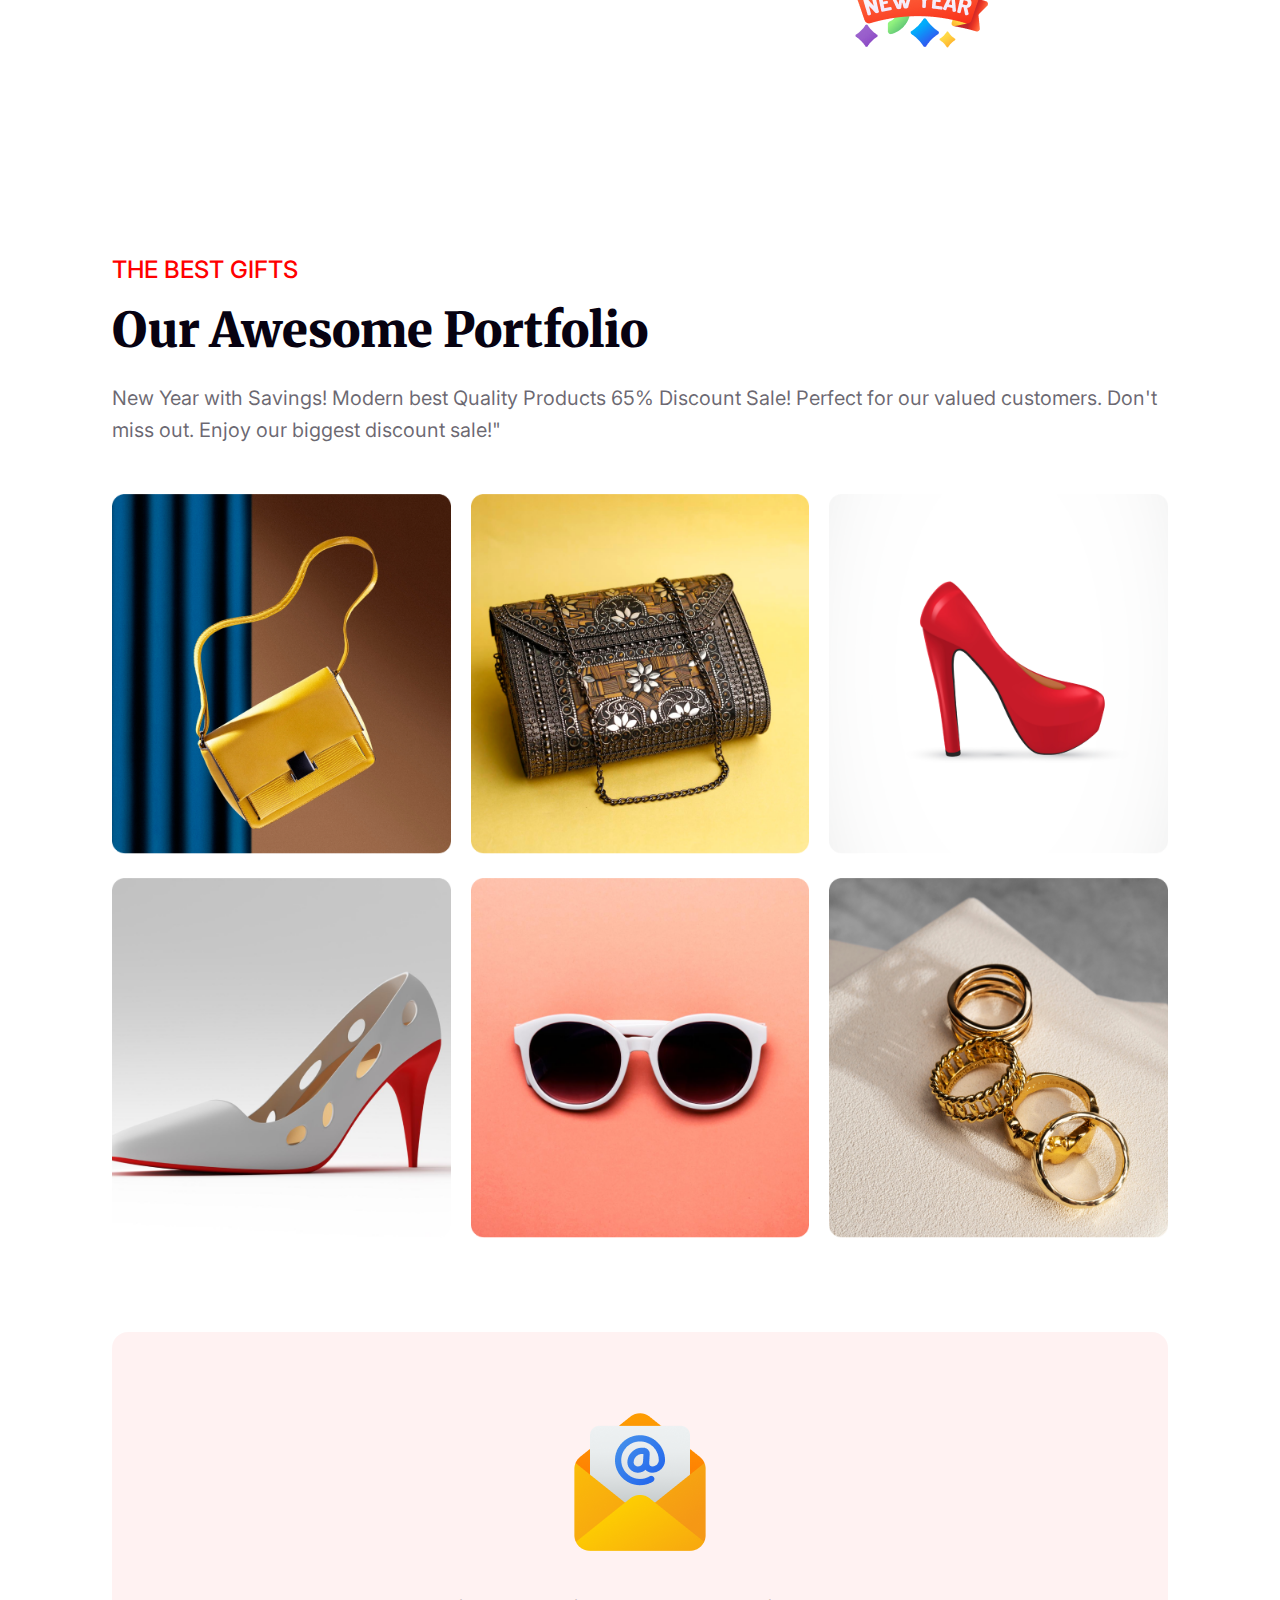
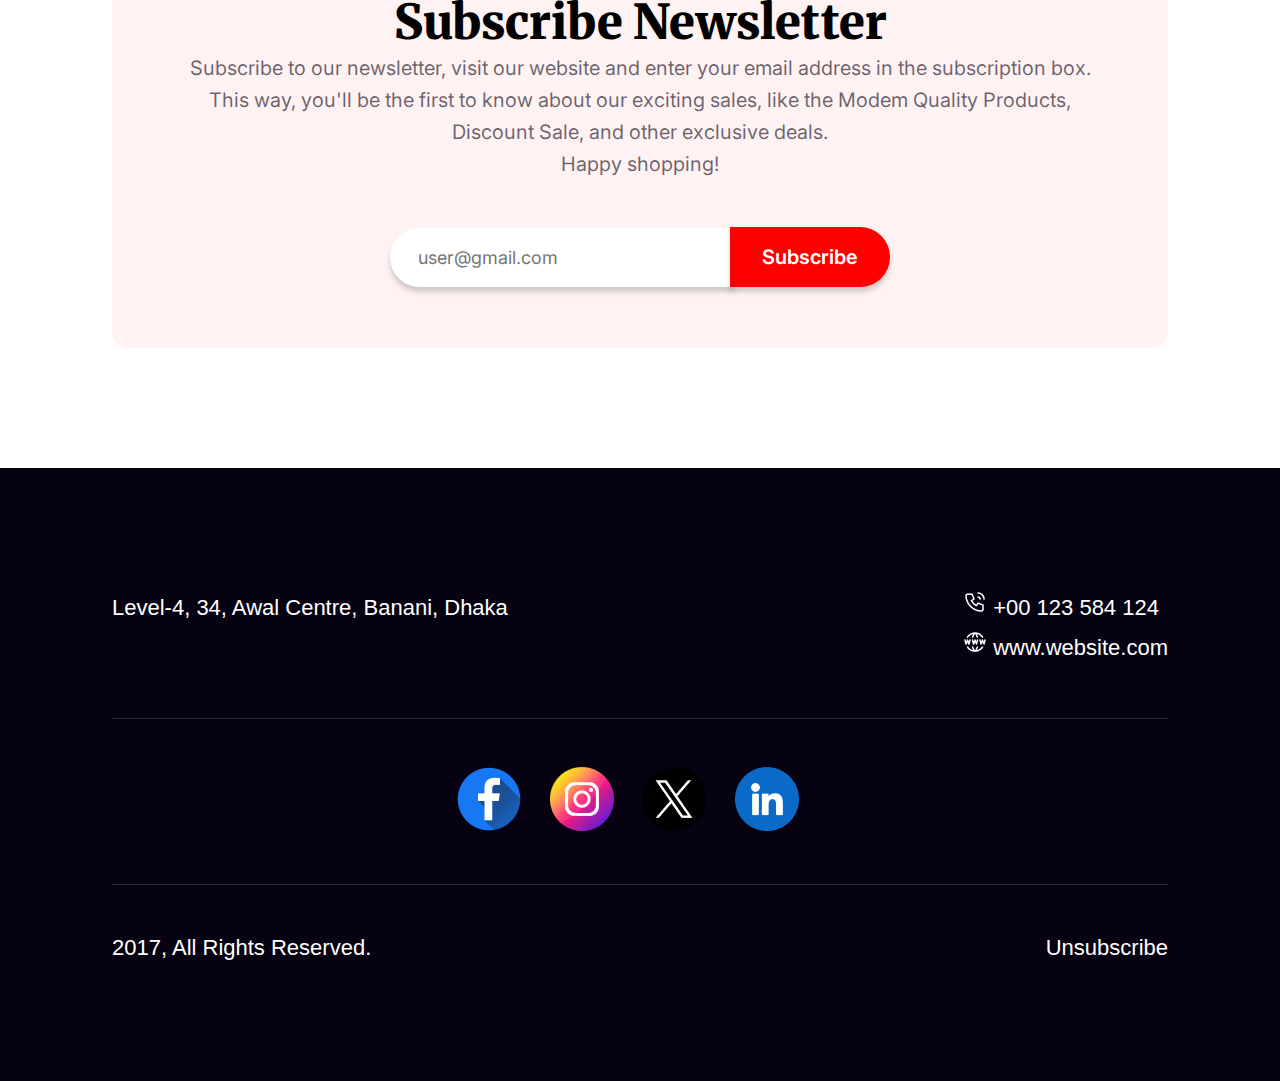
==== commit afab7f4d: "Update all Section" ====
--- a/index.html
+++ b/index.html
@@ -38,7 +38,9 @@
           <div class="welcome">
             <h1>Welcome to midnight party</h1>
             <h4>
-              May this year bring new happiness, new goals, new achievements, and a lot of new inspirations on our life. I wish you have 365 days of never-ending joy in 2024. Cheers to a new year!
+              May this year bring new happiness, new goals, new achievements,
+              and a lot of new inspirations on our life. I wish you have 365
+              days of never-ending joy in 2024. Cheers to a new year!
             </h4>
             <p>JOIN NOW</p>
           </div>
@@ -61,7 +63,32 @@
       </section>
 
       <!--Fourth section start  -->
-      <section></section>
+      <section class="fourth-section">
+        <div class="fourth-container">
+          <div class="container-div1">
+            <h4>NEW BEST OFFER</h4>
+            <h1>Coming Soon</h1>
+            <p>
+              We are delighted to announce that our new year's best offer is
+              going to be announced soon. Stay in touch with us to get the
+              update.
+            </p>
+          </div>
+          <div class="container-div2">
+            <div class="div2-img">
+              <img src="resources/Ellipse 1.png" alt="" />
+            </div>
+          </div>
+          <div class="container-div3">
+            <h3>2024</h3>
+            <p>
+              Happy New Year. May this year be a blessing for you. We appreciate
+              your continued patronage.
+            </p>
+            <img src="resources/Group 96.png" alt="" />
+          </div>
+        </div>
+      </section>
 
       <!--Fifth Section start  -->
       <section></section>
@@ -71,7 +98,9 @@
         <h3>THE BEST GIFTS</h3>
         <h1>Our Awesome Portfolio</h1>
         <p>
-          New Year with Savings! Modern best Quality Products 65% Discount Sale! Perfect for our valued customers. Don't miss out. Enjoy our biggest discount sale!"
+          New Year with Savings! Modern best Quality Products 65% Discount Sale!
+          Perfect for our valued customers. Don't miss out. Enjoy our biggest
+          discount sale!"
         </p>
         <div class="portfolio-img">
           <div><img src="resources/bag1.png" alt="bag" /></div>
@@ -82,7 +111,6 @@
           <div><img src="resources/bangle.png" alt="bangle" /></div>
         </div>
       </section>
-    
 
       <!-- Seventh section start -->
 
@@ -91,7 +119,12 @@
           <img src="resources/Group 61.png" alt="" />
           <h2>Subscribe Newsletter</h2>
           <p>
-            Subscribe to our newsletter, visit our website and enter your email address in the subscription box. <br> This way, you'll be the first to know about our exciting sales, like the Modem Quality Products, <br> Discount Sale, and other exclusive deals. <br> Happy shopping!
+            Subscribe to our newsletter, visit our website and enter your email
+            address in the subscription box. <br />
+            This way, you'll be the first to know about our exciting sales, like
+            the Modem Quality Products, <br />
+            Discount Sale, and other exclusive deals. <br />
+            Happy shopping!
           </p>
 
           <form action="">
@@ -111,28 +144,38 @@
     <footer>
       <div class="footer-container">
         <div class="footer-div1">
-          <p>44, Big Building Roosevelt Street <br>
-            Beach Gardens Florida 33410</p>
-           <p>
-            <img src="resources/Call.png" alt="call"> +00 123 584 124 <br>
-            <img src="resources/Website.png" alt="website"> <a style="color: #fff; text-decoration: none;" href="https://www.google.com/">www.website.com</a>
-           </p> 
+          <p>Level-4, 34, Awal Centre, Banani, Dhaka</p>
+          <p>
+            <img src="resources/Call.png" alt="call" /> +00 123 584 124 <br />
+            <img src="resources/Website.png" alt="website" />
+            <a
+              style="color: #fff; text-decoration: none"
+              href="https://www.google.com/"
+              >www.website.com</a
+            >
+          </p>
         </div>
-        <hr>
+        <hr />
         <div class="footer-div2">
-          <a href="https://www.facebook.com/"><img src="resources/Facebook.png" alt="Facebook"></a>
-          <a href="https://www.instagram.com/"><img src="resources/Instagram.png" alt="instagram"></a>
-          <a href="https://twitter.com/"><img src="resources/Twitter.png" alt="twitter"></a>
-          <a href="https://www.linkedin.com/"><img src="resources/Linkedin.png" alt="linkedin"></a>
+          <a href="https://www.facebook.com/"
+            ><img src="resources/Facebook.png" alt="Facebook"
+          /></a>
+          <a href="https://www.instagram.com/"
+            ><img src="resources/Instagram.png" alt="instagram"
+          /></a>
+          <a href="https://twitter.com/"
+            ><img src="resources/Twitter.png" alt="twitter"
+          /></a>
+          <a href="https://www.linkedin.com/"
+            ><img src="resources/Linkedin.png" alt="linkedin"
+          /></a>
         </div>
-        <hr>
+        <hr />
         <div class="footer-div3">
           <p>2017, All Rights Reserved.</p>
-         <a style="text-decoration: none;" href="#"><p>Unsubscribe</p></a>
+          <a style="text-decoration: none" href="#"><p>Unsubscribe</p></a>
         </div>
       </div>
-
-      
     </footer>
   </body>
 </html>
--- a/new_year_style/style.css
+++ b/new_year_style/style.css
@@ -110,7 +110,7 @@
 }
 .welcome h1 {
   color: #fff;
-  font-size: 64px;
+  font-size: 50px;
   font-family: Merriweather;
   font-style: normal;
   font-weight: 900;
@@ -136,7 +136,7 @@
   cursor: pointer;
 }
 
-.welcome p:hover{
+.welcome p:hover {
   color: rgb(255, 221, 0);
 }
 .party-section-img {
@@ -188,23 +188,101 @@
   margin-top: 64px;
 }
 
-.join:hover{
+.join:hover {
   background-color: #ec0f0f;
   box-shadow: 0px 2px 10px 5px rgb(213, 208, 208);
 }
 
-
-
 /* Fourth section start */
 
-/* Fifth Section start */
+.fourth-section {
+  width: 82.5%;
+  max-width: 1320px;
+  margin: auto;
+  margin-top: 120px;
+  margin-bottom: 200px;
+}
+
+.fourth-container {
+  display: flex;
+  justify-content: center;
+  align-items: center;
+  gap: 70px;
+  width: 100%;
+}
+
+.container-div1 {
+  width: 600px;
+}
+
+.container-div1 h4 {
+  color: #f00;
+  font-family: Inter;
+  font-size: 24px;
+  font-weight: 500;
+}
+
+.container-div1 h1 {
+  font-family: Merriweather;
+  font-size: 48px;
+  font-weight: 900;
+  margin-top: 16px;
+}
+
+.container-div1 p {
+  color: rgba(7, 2, 17, 0.6);
+  font-family: Inter;
+  font-size: 20px;
+  font-weight: 400;
+  line-height: 32px; /* 160% */
+  margin-top: 22px;
+}
+
+.div2-img img {
+  width: 100%;
+}
+
+.container-div2 {
+  width: 320px;
+  padding: 15px;
+  border: 15px solid #f00;
+  border-radius: 50%;
+}
+
+.container-div3 {
+  width: 550px;
+}
+
+.container-div3 h3 {
+  color: #f00;
+  font-family: Inter;
+  font-size: 45px;
+  font-style: normal;
+  font-weight: 700;
+  margin-top: 25px;
+}
+
+.container-div3 p {
+  color: rgba(7, 2, 17, 0.6);
+  font-family: Inter;
+  font-size: 20px;
+  font-weight: 400;
+  line-height: 32px; /* 160% */
+  margin-top: 16px;
+}
+
+.container-div3 img {
+  margin-top: 43px;
+}
 
 /* sixth Section start */
+
 .sixth-section {
   width: 82.5%;
   max-width: 1320px;
   margin: 90px auto;
 }
+
 .sixth-section h3 {
   color: #f00;
   font-family: Inter;
@@ -235,12 +313,16 @@
   grid-template-columns: auto auto auto;
   gap: 20px;
 }
-
-.portfolio-img img{
- transition: 1s;
-}
-
-.portfolio-img img:hover{
+.portfolio-img div {
+  width: 100%;
+}
+
+.portfolio-img img {
+  width: 100%;
+  transition: 1s;
+}
+
+.portfolio-img img:hover {
   box-shadow: 0px 2px 10px 5px rgb(213, 208, 208);
   border-radius: 14px;
   transform: scale(1.1);
@@ -280,11 +362,10 @@
 }
 
 .seventh-section-div form input {
-  width: 36%;
   border-radius: 50px 0 0 50px;
   background: #fff;
   margin-top: 48px;
-  padding: 20px 28px;
+  padding: 19px 28px;
   border: none;
   outline: none;
   color: rgba(7, 2, 17, 0.3);
@@ -295,12 +376,12 @@
 }
 
 .seventh-section-div form button {
-  width: 180px;
+  width: 160px;
   border-radius: 0px 50px 50px 0px;
   background: #f00;
   border: none;
   outline: none;
-  padding: 19px 30px;
+  padding: 18px;
   cursor: pointer;
 }
 
@@ -311,7 +392,8 @@
   font-size: 20px;
   font-weight: 600;
   text-transform: capitalize;
-  margin-left: -5rem;
+  margin-left: -9px;
+  box-shadow: 0px 5px 5px 0px rgba(0, 0, 0, 0.178);
 }
 
 /* Footer Start */
@@ -326,7 +408,7 @@
   margin: auto;
 }
 
-.footer-container hr{
+.footer-container hr {
   background-color: rgba(255, 255, 255, 0.15);
   height: 1px;
   border: none;
@@ -369,9 +451,9 @@
 }
 
 .footer-div3 a p {
-  color: #ffffff; 
-}
-
-.footer-div3 a p:hover{
-color: #fc0000;
-}+  color: #ffffff;
+}
+
+.footer-div3 a p:hover {
+  color: #fc0000;
+}
